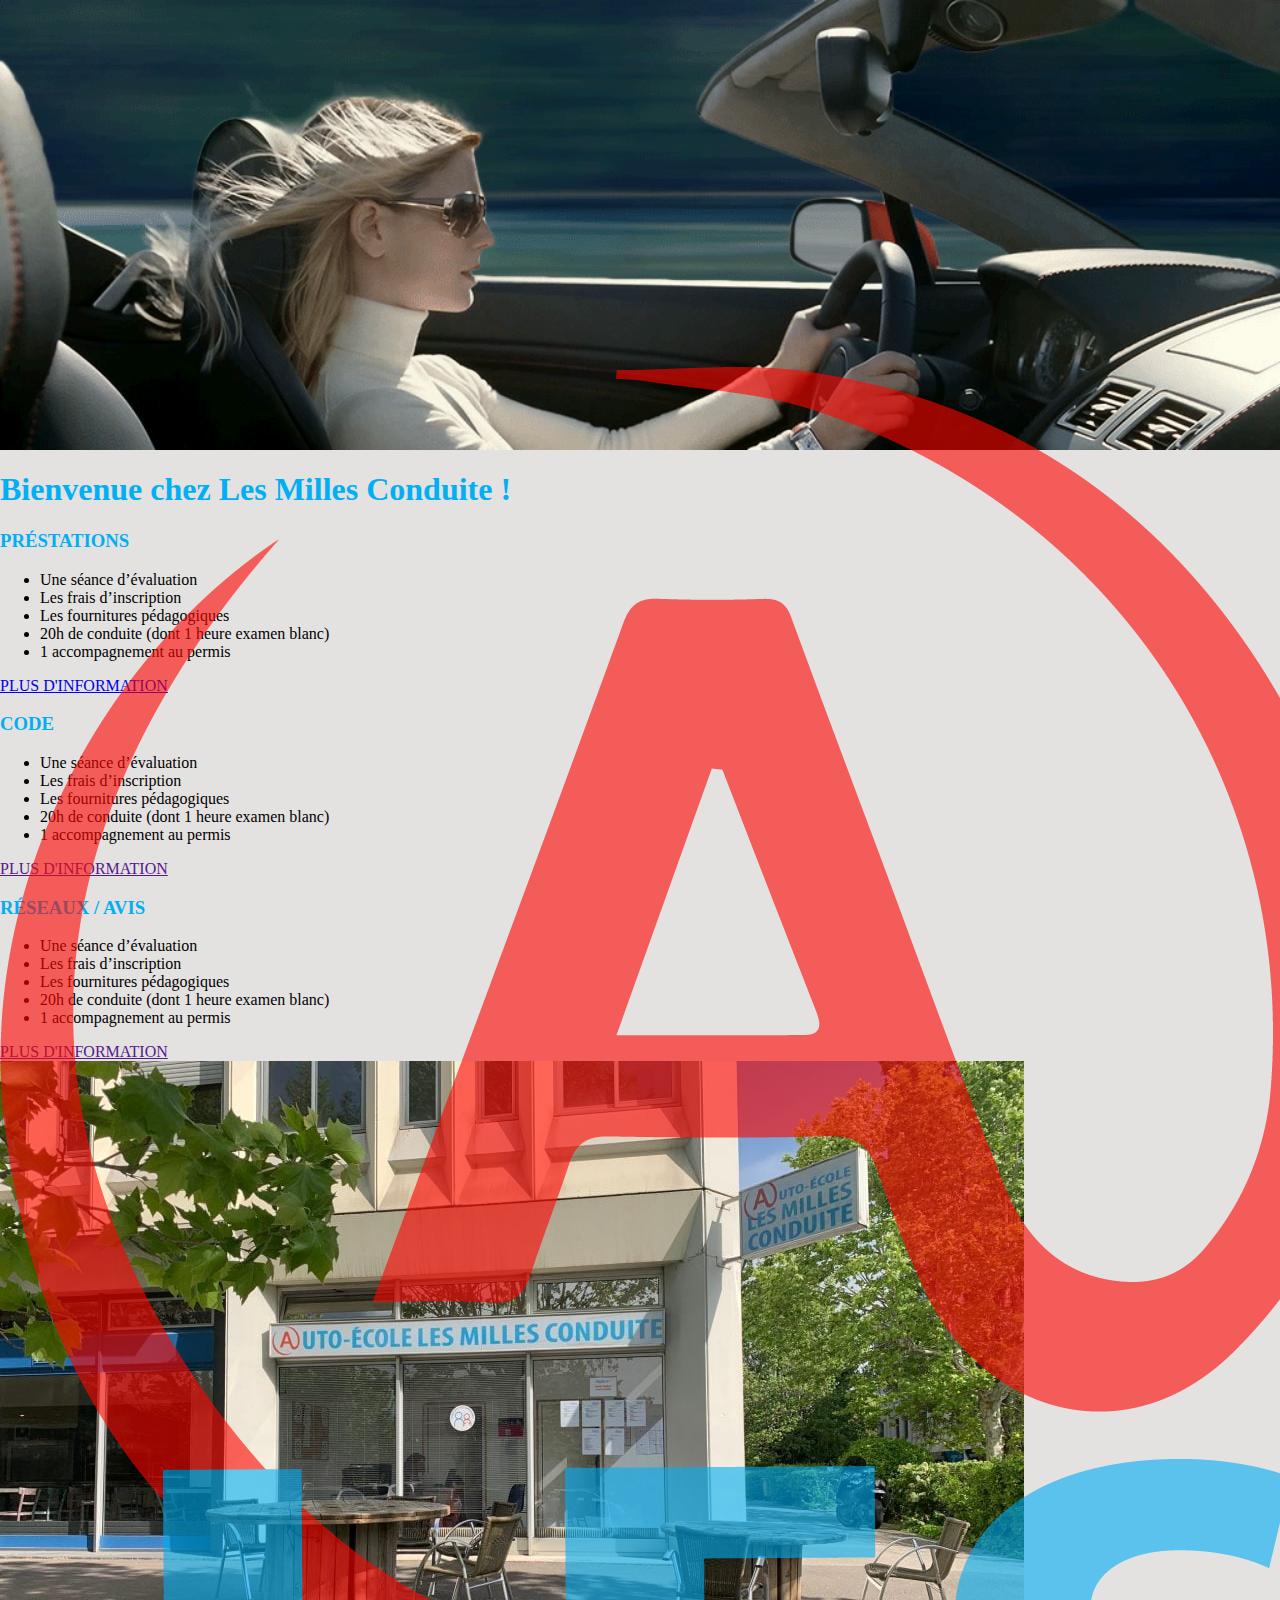
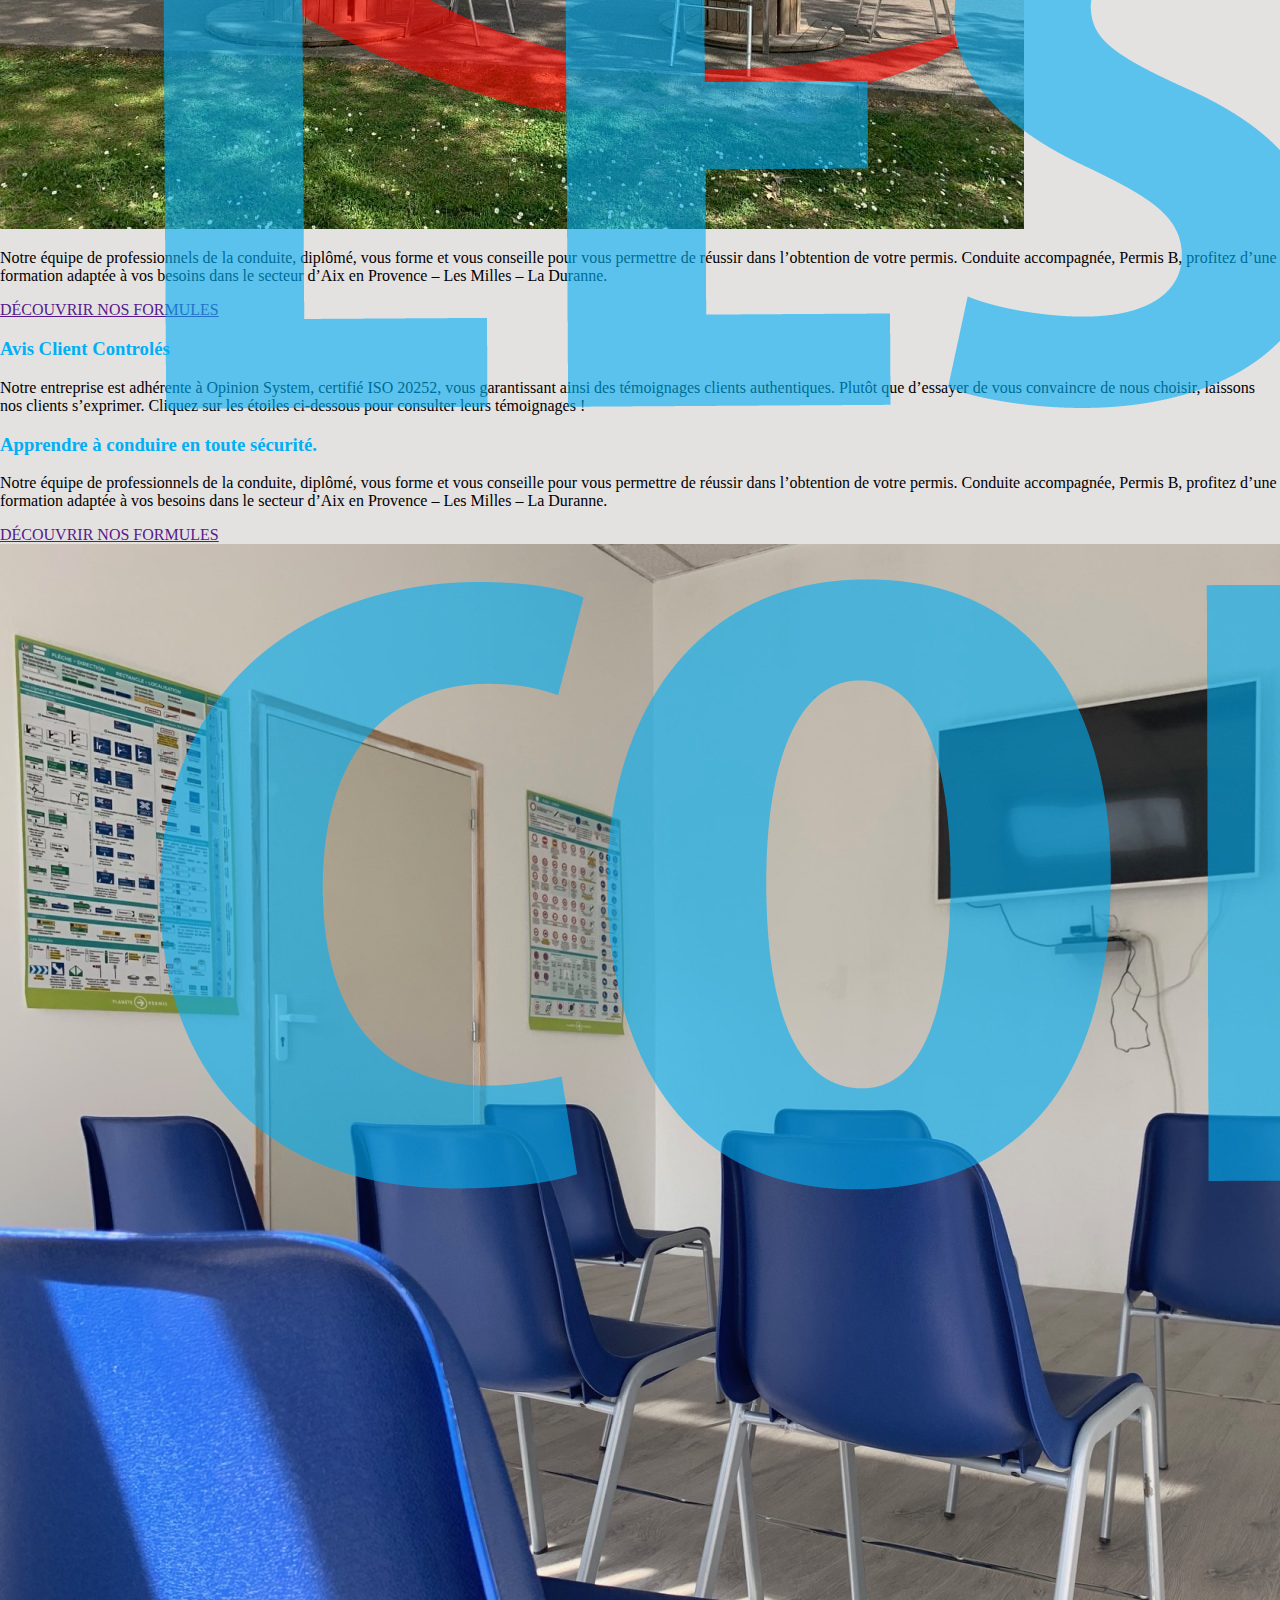
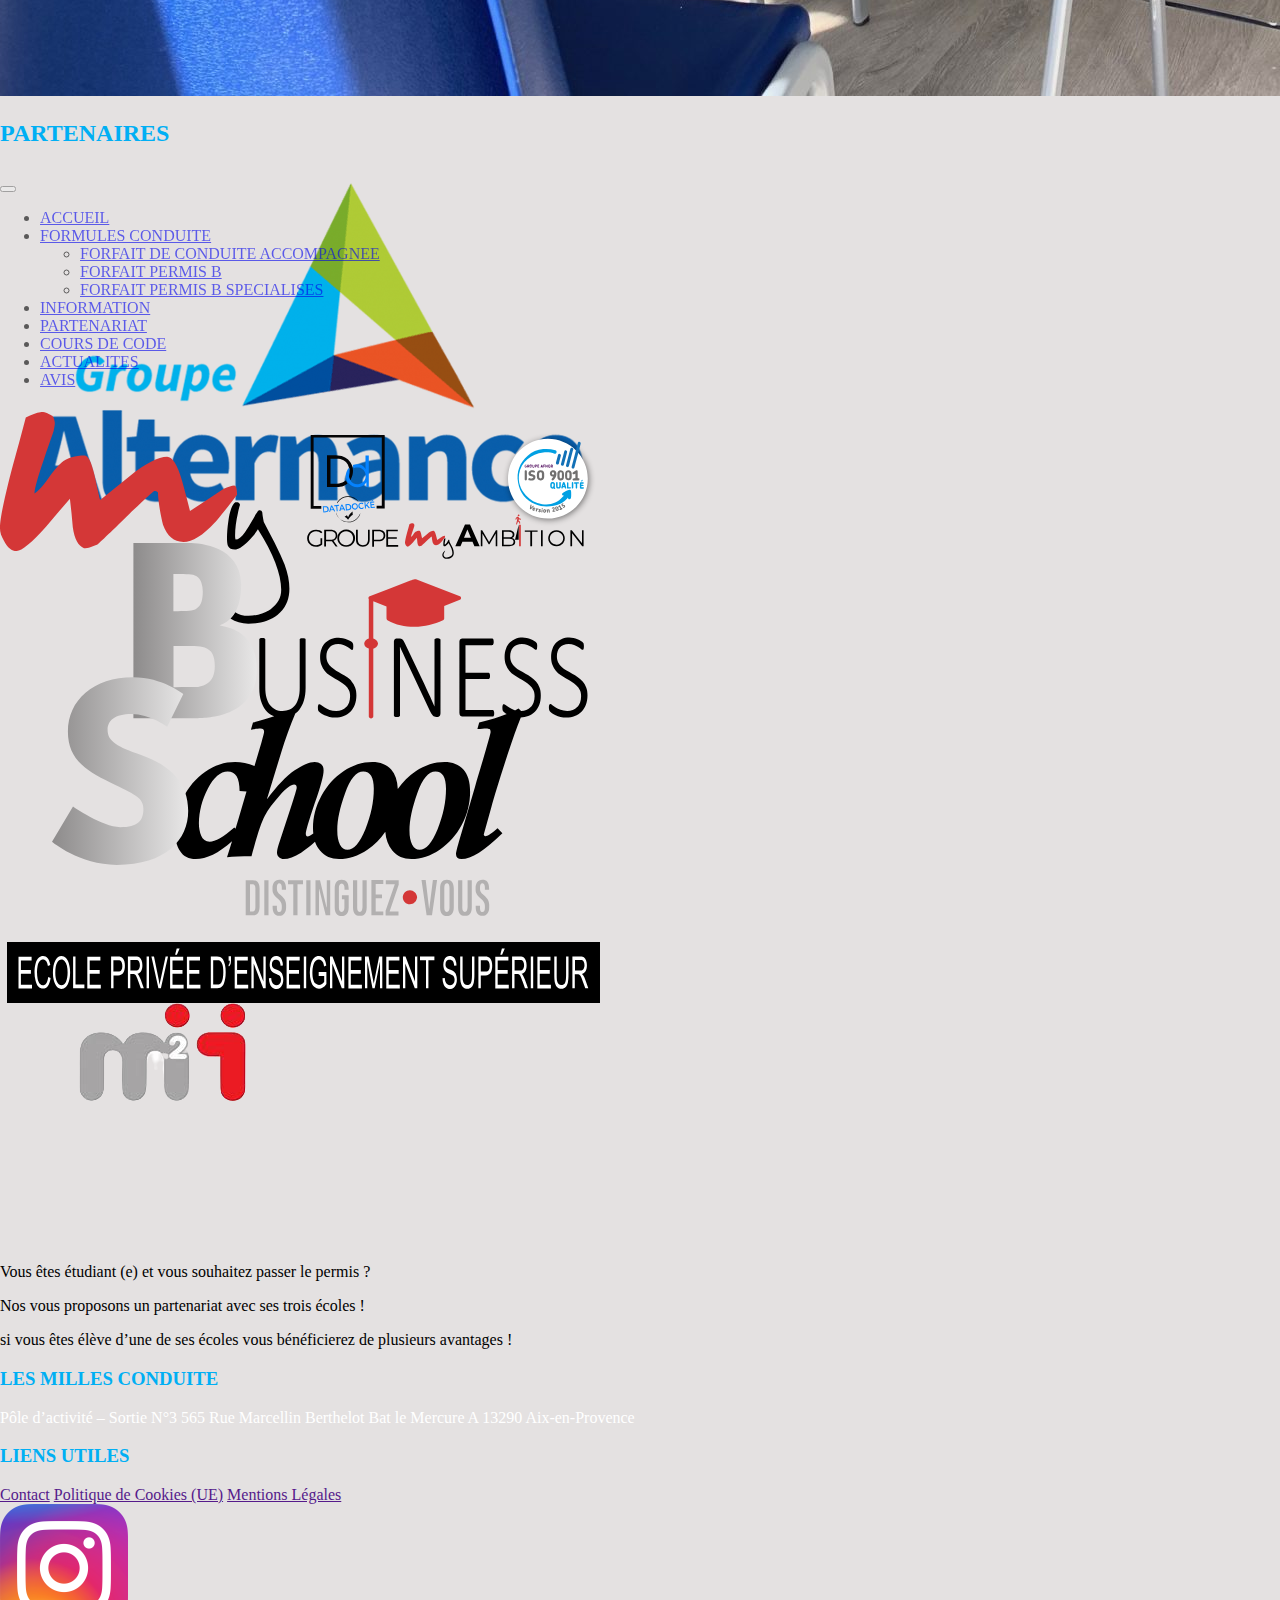
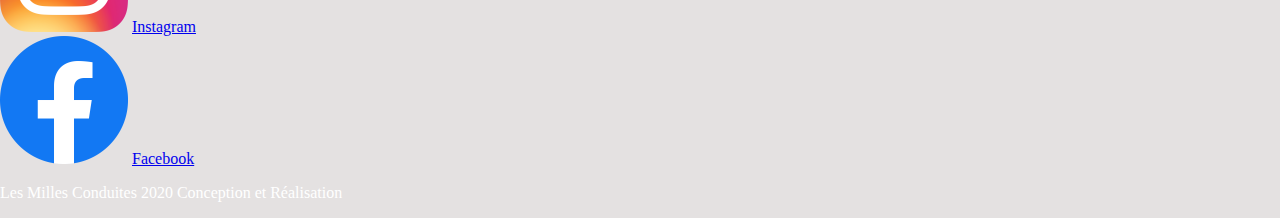
==== index.html @ cf284e3f "save2" ====
<!DOCTYPE html>
<html lang="en">
<head>
    <meta charset="UTF-8">
    <meta http-equiv="X-UA-Compatible" content="IE=edge">
    <meta name="viewport" content="width=device-width, initial-scale=1.0">
    <link href="https://cdn.jsdelivr.net/npm/bootstrap@5.3.0-alpha3/dist/css/bootstrap.min.css" rel="stylesheet" integrity="sha384-KK94CHFLLe+nY2dmCWGMq91rCGa5gtU4mk92HdvYe+M/SXH301p5ILy+dN9+nJOZ" crossorigin="anonymous">
    <link rel="stylesheet" href="./index.css">
    <title>Accueil - Les Milles Conduites</title>
    <link rel="icon" href="./img/accueil/Logo-Les-Milles-Conduite2.png">
</head>
<body>
    <header>
        <nav class="navbar navbar-expand-lg bg-body-tertiary">
            <div class="container-fluid">
              <a class="navbar-brand logo" href="#"><img class="w-100" src="./img/accueil/Logo-Les-Milles-Conduite2.png" alt=""></a>
              <button class="navbar-toggler" type="button" data-bs-toggle="collapse" data-bs-target="#navbarNavDropdown" aria-controls="navbarNavDropdown" aria-expanded="false" aria-label="Toggle navigation">
                <span class="navbar-toggler-icon"></span>
              </button>
              <div class="collapse navbar-collapse" id="navbarNavDropdown">
                <ul class="navbar-nav">
                  <li class="nav-item">
                    <a class="nav-link active" aria-current="page" href="#">ACCUEIL</a>
                  </li>
                  <li class="nav-item dropdown">
                    <a class="nav-link active dropdown-toggle" href="#" role="button" data-bs-toggle="dropdown" aria-expanded="false">
                      FORMULES CONDUITE
                    </a>
                    <ul class="dropdown-menu">
                      <li><a class="dropdown-item" href="#">FORFAIT DE CONDUITE ACCOMPAGNEE</a></li>
                      <li><a class="dropdown-item" href="#">FORFAIT PERMIS B</a></li>
                      <li><a class="dropdown-item" href="#">FORFAIT PERMIS B SPECIALISES</a></li>
                    </ul>
                  </li>
                  <li class="nav-item">
                    <a class="nav-link active" href="#">INFORMATION</a>
                  </li>
                  <li class="nav-item">
                    <a class="nav-link active" href="#">PARTENARIAT</a>
                  </li>
                  <li class="nav-item">
                    <a class="nav-link active" href="#">COURS DE CODE</a>
                  </li>
                  <li class="nav-item">
                    <a class="nav-link active" href="#">ACTUALITES</a>
                  </li>
                  <li class="nav-item">
                    <a class="nav-link active" href="#">AVIS</a>
                  </li>
                </ul>
              </div>
            </div>
          </nav>
        </header>
        <main class="container">
          <h1 class="text-center m-5 text-decoration-underline">Bienvenue chez <strong>Les Milles Conduite !</strong></h1>
          <section class="d-flex justify-content-evenly mt-5 mb-5">
            <article class="card p-4 m-2 ">
                <h3 class="text-center mb-3">PRÉSTATIONS</h3>
                <ul>
                    <li>Une séance d’évaluation</li>
                    <li>Les frais d’inscription</li>
                    <li>Les fournitures pédagogiques</li>
                    <li>20h de conduite (dont 1 heure examen blanc)</li>
                    <li>1 accompagnement au permis</li>
                </ul>
                <a class="btn btn-primary m-2" href="./prestation.html">PLUS D'INFORMATION</a>
            </article>
            <article class="card p-4 m-2">
                <h3 class="text-center mb-3">CODE</h3>
                <ul>
                    <li>Une séance d’évaluation</li>
                    <li>Les frais d’inscription</li>
                    <li>Les fournitures pédagogiques</li>
                    <li>20h de conduite (dont 1 heure examen blanc)</li>
                    <li>1 accompagnement au permis</li>
                </ul>
                <a class="btn btn-primary m-2" href="">PLUS D'INFORMATION</a>
            </article>
            <article class="card p-4 m-2">
              <h3 class="text-center mb-3">RÉSEAUX / AVIS</h3>
              <ul>
                  <li>Une séance d’évaluation</li>
                  <li>Les frais d’inscription</li>
                  <li>Les fournitures pédagogiques</li>
                  <li>20h de conduite (dont 1 heure examen blanc)</li>
                  <li>1 accompagnement au permis</li>
              </ul>
              <a class="btn btn-primary m-2" href="">PLUS D'INFORMATION</a>
          </article>
          </section>
          <section>
              <article class="d-flex align-items-center">
                <img class="w-50 rounded-4" src="./img/accueil/vitrine-et-terrasse-les-milles-conduite.jpg" alt="">
                <div class="ps-5">
                    <p class="text-end">Notre équipe de professionnels de la conduite, diplômé, vous forme et vous conseille pour vous permettre de réussir dans l’obtention de votre permis. Conduite accompagnée, Permis B, profitez d’une formation adaptée à vos besoins dans le secteur d’Aix en Provence – Les Milles – La Duranne.</p>
                    <a href="" class="btn btn-primary m-5">DÉCOUVRIR NOS FORMULES</a>
                    <h3 class="text-center mb-4">Avis Client Controlés</h3>
                    <p class="text-center">Notre entreprise est adhérente à Opinion System, certifié ISO 20252, vous garantissant ainsi des témoignages clients authentiques.
                        Plutôt que d’essayer de vous convaincre de nous choisir, laissons nos clients s’exprimer. Cliquez sur les étoiles ci-dessous pour consulter leurs témoignages !</p>
                </div>
              </article>
              <article class="d-flex align-items-center mt-4">
                  <div class="pe-5">
                    <h3 class="text-center mb-4">Apprendre à <strong>conduire en toute sécurité.</strong></h3>
                    <p class="text-strart">Notre équipe de professionnels de la conduite, diplômé, vous forme et vous conseille pour vous permettre de réussir dans l’obtention de votre permis. Conduite accompagnée, Permis B, profitez d’une formation adaptée à vos besoins dans le secteur d’Aix en Provence – Les Milles – La Duranne.</p>
                    <a href="" class="btn btn-primary m-5">DÉCOUVRIR NOS FORMULES</a>
                </div>
                <img class="w-50 rounded-4" src="./img/accueil/examen-du-code-les-milles-conduite-1536x1152.jpg" alt="">
              </article>
          </section>
          <section class="mt-4 bg-white border rounded-4 border-dark">
            <h2 class="text-center text-decoration-underline p-4">PARTENAIRES</h2>
            <div class="d-flex justify-content-evenly pb-4">
              <article class="w-25">
                <div class="partenaire">
                  <img class="w-100" src="./img/accueil/logo-groupe-alternance-small.png" alt="">
                </div>
              </article>
              <article class="w-25">
                <div class="partenaire"> 
                  <img class="w-100" src="./img/accueil/18321.svg" alt="">
                </div>
              </article>
              <article class="w-25">
                <div class="partenaire">
                  <img class="w-100" src="./img/accueil/OIP-1.png" alt="">
                </div>
              </article>
            </div>
            <p class="text-center border-top border-2 border-dark fs-3 w-75 m-auto pt-3">Vous êtes étudiant (e) et vous souhaitez passer le permis ?</p>
            <p class="text-center fs-3 w-75 m-auto ">Nos vous proposons un partenariat avec ses trois écoles !</p>
            <p class="text-center fs-3 w-75 m-auto pb-5">si vous êtes élève d’une de ses écoles vous bénéficierez de plusieurs avantages !</p>
          </section>
        </main>

        <footer class="bg-black mt-5">
          <section class="p-4 d-flex justify-content-evenly text-center">
            <article class="w-25">
              <h3>LES MILLES CONDUITE</h3>
              <p>Pôle d’activité – Sortie N°3
                565 Rue Marcellin Berthelot
                Bat le Mercure A
                13290 Aix-en-Provence</p>
            </article>
            <article class="w-25">
              <h3>LIENS UTILES</h3>
              <a class="btn text-light w-100" href="">Contact</a>
              <a class="btn text-light" href="">Politique de Cookies (UE)</a>
              <a class="btn text-light" href="">Mentions Légales</a>
            </article>
          </section>
          <div class="w-75 m-auto d-flex justify-content-evenly p-3 border-top border-bottom">
            <article class="d-flex align-items-center w-25">
              <img class="reso me-3" src="./img/accueil/2048px-Instagram_icon.png" alt="">
              <a class="btn text-light" href="https://www.instagram.com/lesmillesconduite/">Instagram</a>
            </article>
            <article class="d-flex align-items-center w-25">
              <img class="reso me-3" src="./img/accueil/Facebook_f_logo_(2019).svg.png" alt="">
              <a class="btn text-light" href="https://www.facebook.com/lesmillesconduite/">Facebook</a>
            </article>
          </div>
          <p class="text-center p-4">Les Milles Conduites 2020 Conception et Réalisation</p>
        </footer>
    <script src="https://cdn.jsdelivr.net/npm/bootstrap@5.3.0-alpha3/dist/js/bootstrap.bundle.min.js" integrity="sha384-ENjdO4Dr2bkBIFxQpeoTz1HIcje39Wm4jDKdf19U8gI4ddQ3GYNS7NTKfAdVQSZe" crossorigin="anonymous"></script>
</body>
</html>
---- index.css ----
body {
    margin: 0;
    padding: 0;
    background-color: rgb(228, 225, 225);
}


header {
    height: 50vh;
    background-image: url(./img/accueil/movie_stills_come_to_life_in_these_captivating_cinemagraphs_27.gif);
    background-size: cover;
}
.navbar {
    border-radius: 0 0 5px 5px;
    opacity: 60%;
}
.logo {
    width: 8%;
}
.nav-link:hover , .dropdown-item:hover{
    color: red !important;
}

h1 ,h2 ,h3 {
    color: rgba(0,175,244);
}

.card {
    width: 45%;
}
.card:hover {
    background-color: rgba(0,175,244) !important;
    color: white !important;
}
.card:hover > h3 , .card:hover > h2{
    color: white;
}


.pict {
    background-image: url(./img/accueil/auto.jpg);
    background-size: cover;
    background-position: center;
    border-bottom: 2px black solid;
    width: 100%;
    height: 60vh;
}
.permis {
    width: 50%;
    height: 100%;
}

.partenaire {
    height: 40vh;
    display: flex;
    align-items: center;
}

footer {
    color: white;
}
.reso {
    width: 10%;
}

@media screen and (max-width: 800px) {
    section {
        flex-direction: column;
    }
    .card {
        width: 100%;
    }
}
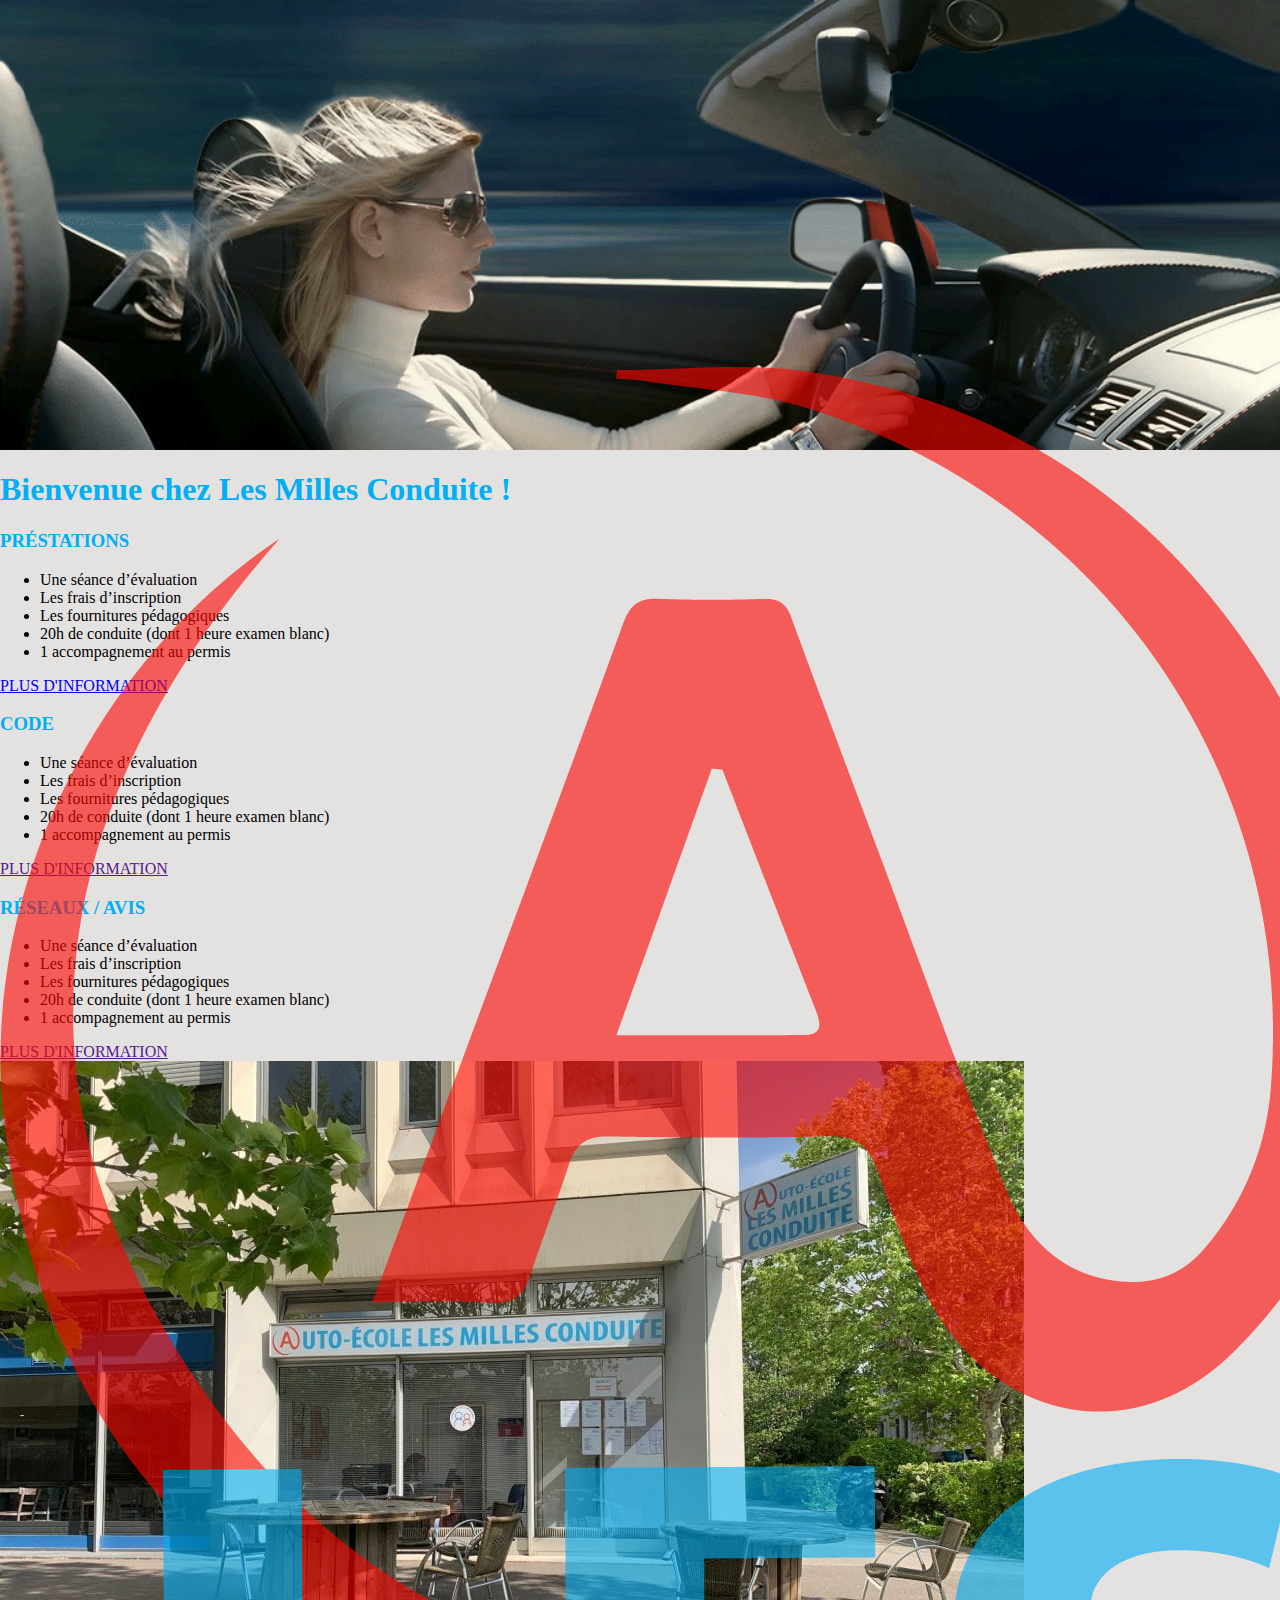
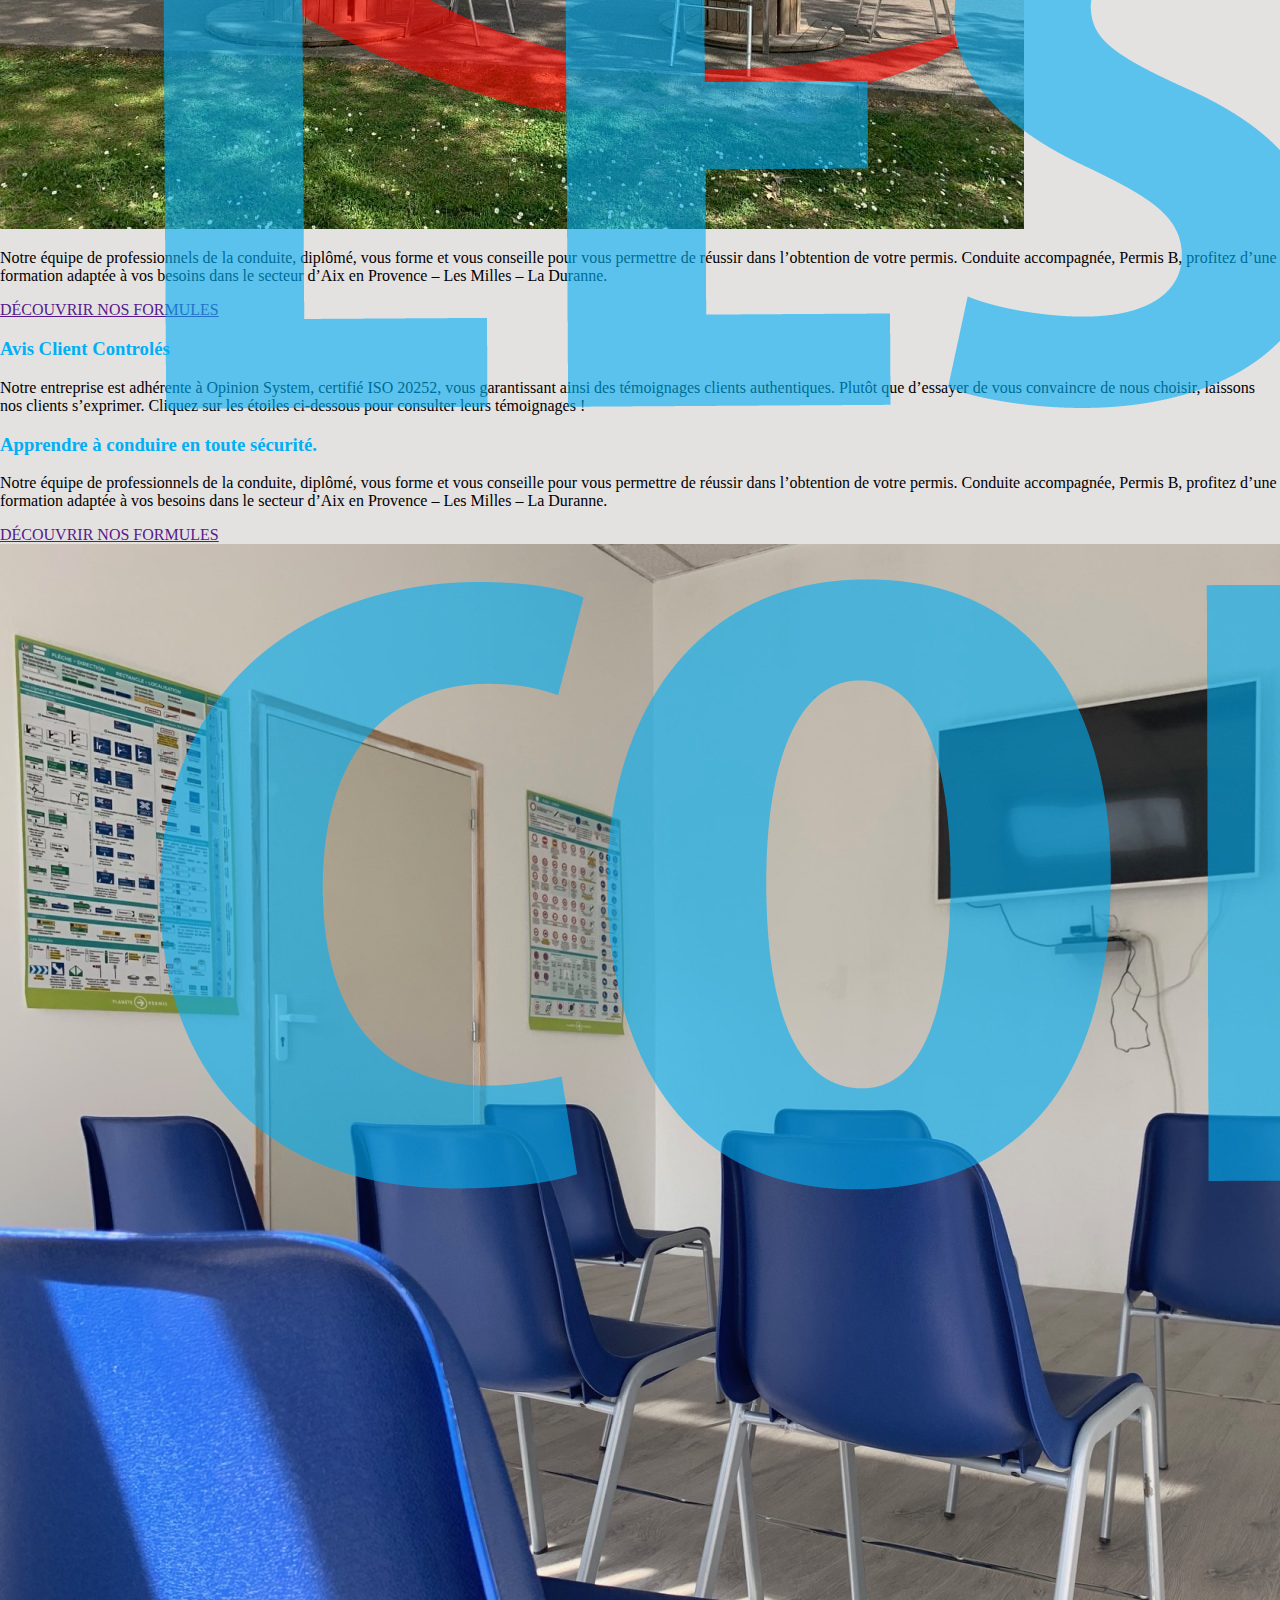
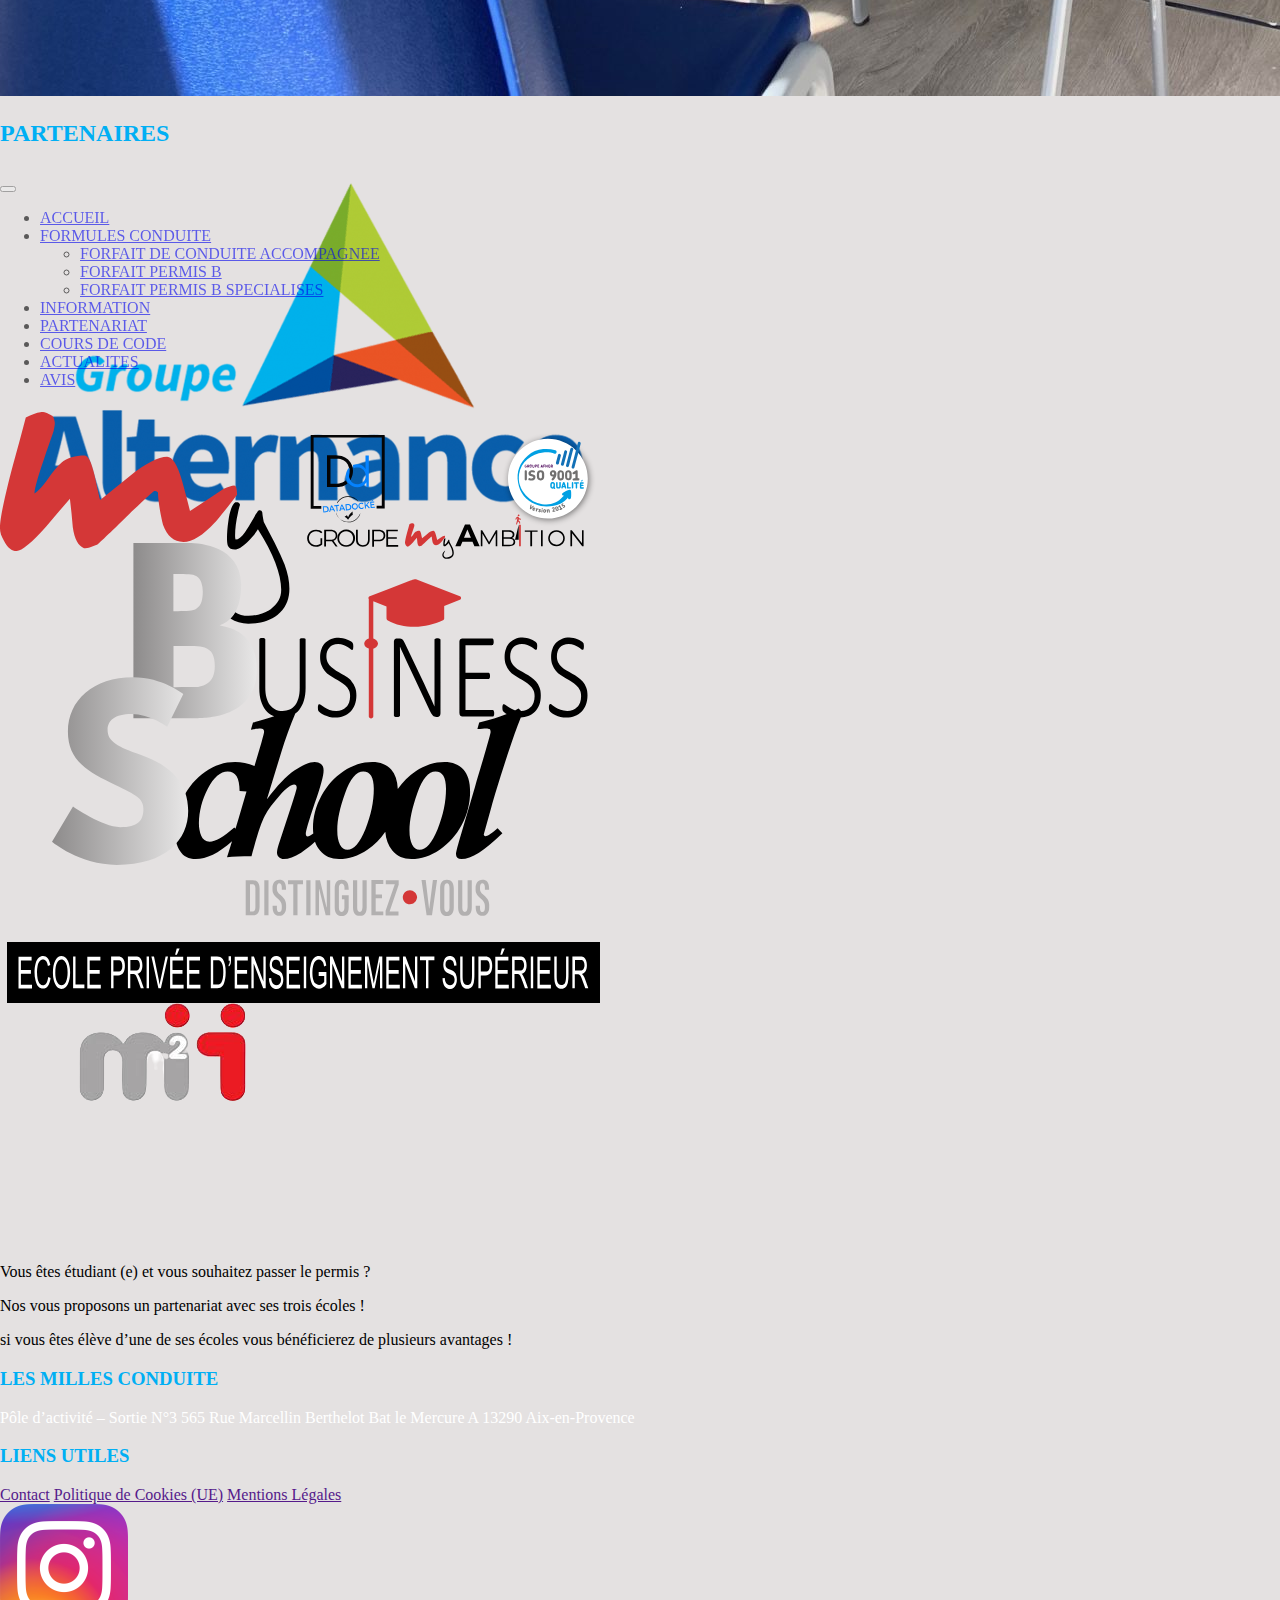
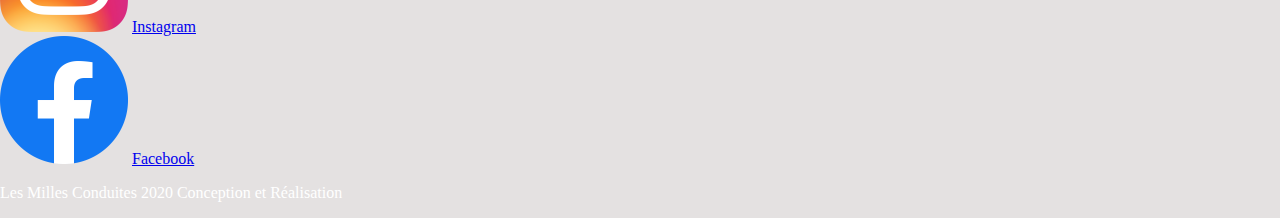
==== commit ad06e52b: "ajout page information" ====
--- a/index.html
+++ b/index.html
@@ -33,7 +33,7 @@
                     </ul>
                   </li>
                   <li class="nav-item">
-                    <a class="nav-link active" href="#">INFORMATION</a>
+                    <a class="nav-link active" href="./information.html">INFORMATION</a>
                   </li>
                   <li class="nav-item">
                     <a class="nav-link active" href="#">PARTENARIAT</a>
@@ -89,9 +89,11 @@
               <a class="btn btn-primary m-2" href="">PLUS D'INFORMATION</a>
           </article>
           </section>
-          <section>
+
+
+          <section class="comment">
               <article class="d-flex align-items-center">
-                <img class="w-50 rounded-4" src="./img/accueil/vitrine-et-terrasse-les-milles-conduite.jpg" alt="">
+                <img class="w-50 test rounded-4" src="./img/accueil/vitrine-et-terrasse-les-milles-conduite.jpg" alt="">
                 <div class="ps-5">
                     <p class="text-end">Notre équipe de professionnels de la conduite, diplômé, vous forme et vous conseille pour vous permettre de réussir dans l’obtention de votre permis. Conduite accompagnée, Permis B, profitez d’une formation adaptée à vos besoins dans le secteur d’Aix en Provence – Les Milles – La Duranne.</p>
                     <a href="" class="btn btn-primary m-5">DÉCOUVRIR NOS FORMULES</a>
@@ -109,6 +111,8 @@
                 <img class="w-50 rounded-4" src="./img/accueil/examen-du-code-les-milles-conduite-1536x1152.jpg" alt="">
               </article>
           </section>
+
+
           <section class="mt-4 bg-white border rounded-4 border-dark">
             <h2 class="text-center text-decoration-underline p-4">PARTENAIRES</h2>
             <div class="d-flex justify-content-evenly pb-4">
--- a/index.css
+++ b/index.css
@@ -23,6 +23,10 @@
 
 h1 ,h2 ,h3 {
     color: rgba(0,175,244);
+}
+
+.zone {
+    list-style: none;
 }
 
 .card {
@@ -63,11 +67,37 @@
     width: 10%;
 }
 
+
 @media screen and (max-width: 800px) {
     section {
         flex-direction: column;
     }
+    
+    .pourcent{
+        flex-direction: column;
+    }
+    
     .card {
         width: 100%;
     }
+
+    .comment > article > .w-50 {
+        width: 80% !important;
+        margin-bottom: 5%;
+    }
+    .comment > article {
+        flex-direction: column;
+    }
+    .comment > article > .pe-5 , .ps-5 {
+        display: flex;
+        flex-direction: column;
+        align-items: center;
+        padding: 0% !important;
+    }
+
+    footer > section > .w-25 {
+        margin: auto;
+        width: 75% !important;
+    }
+
 }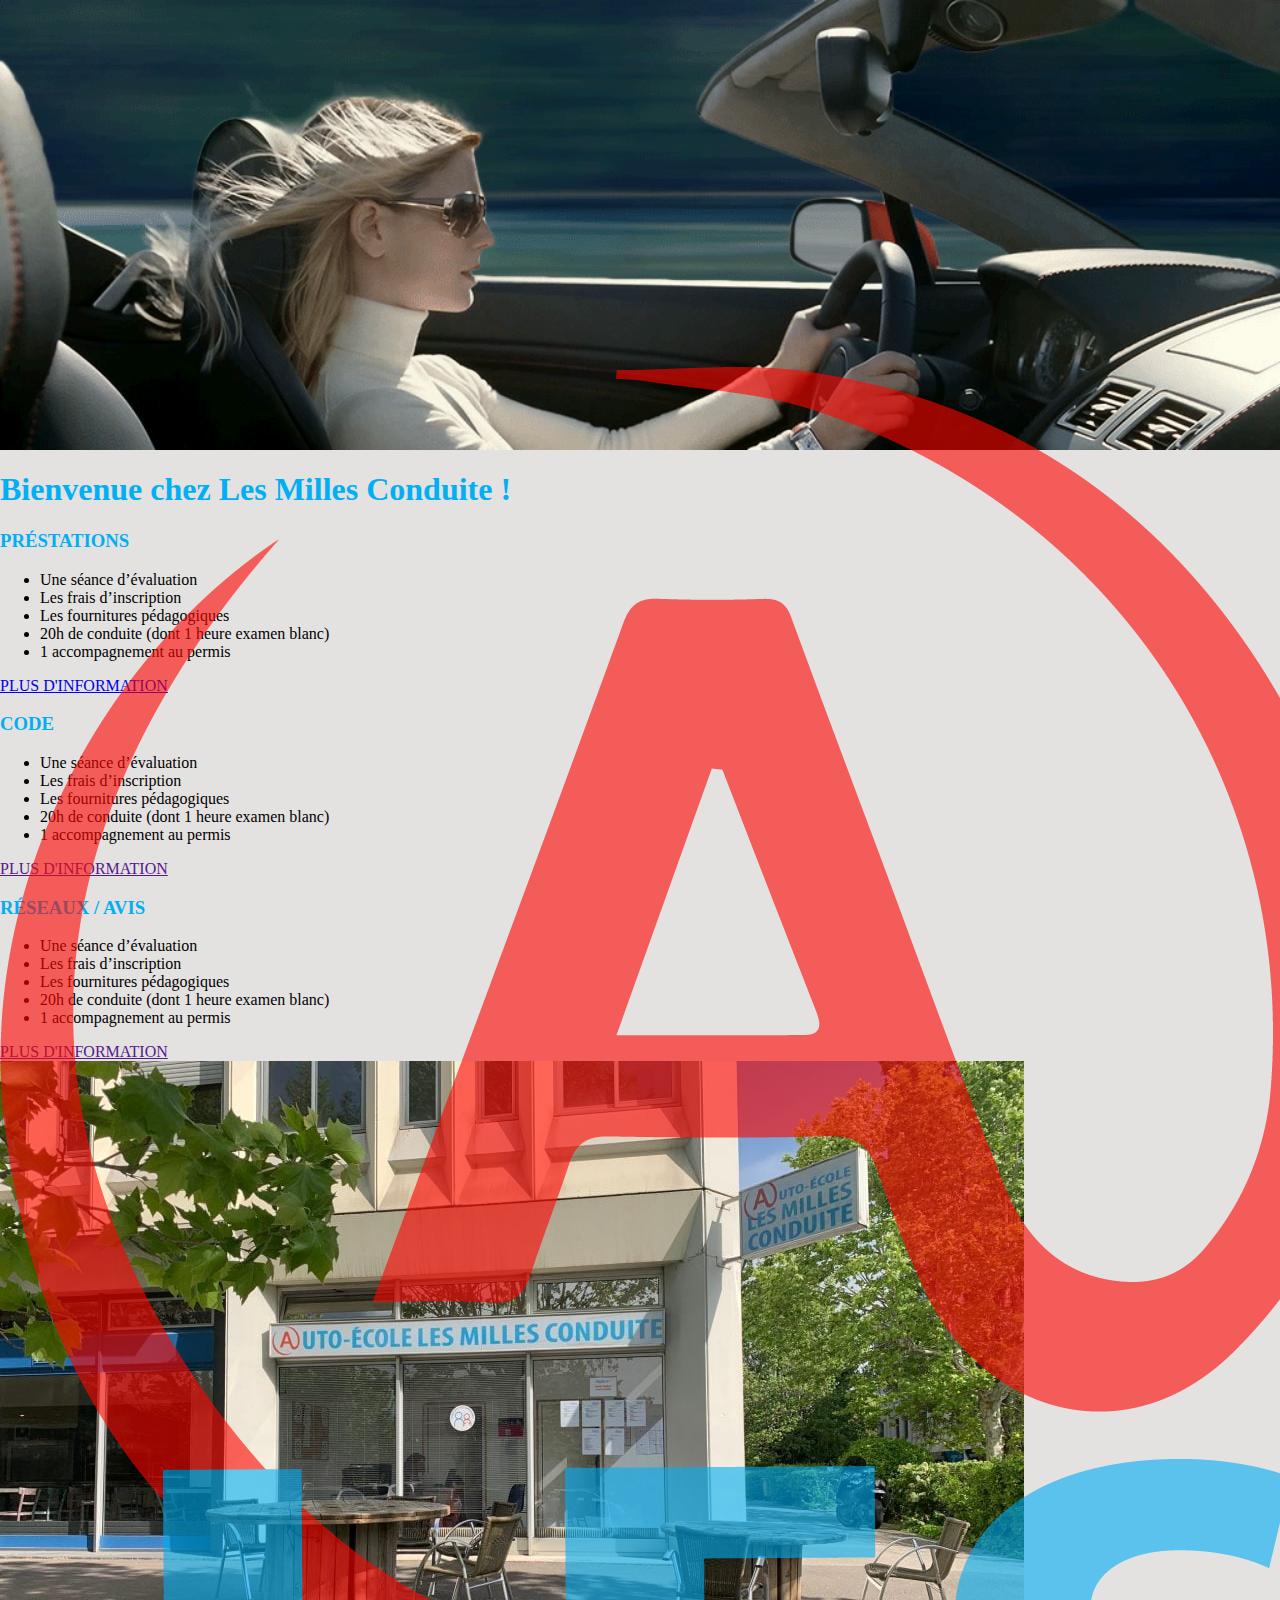
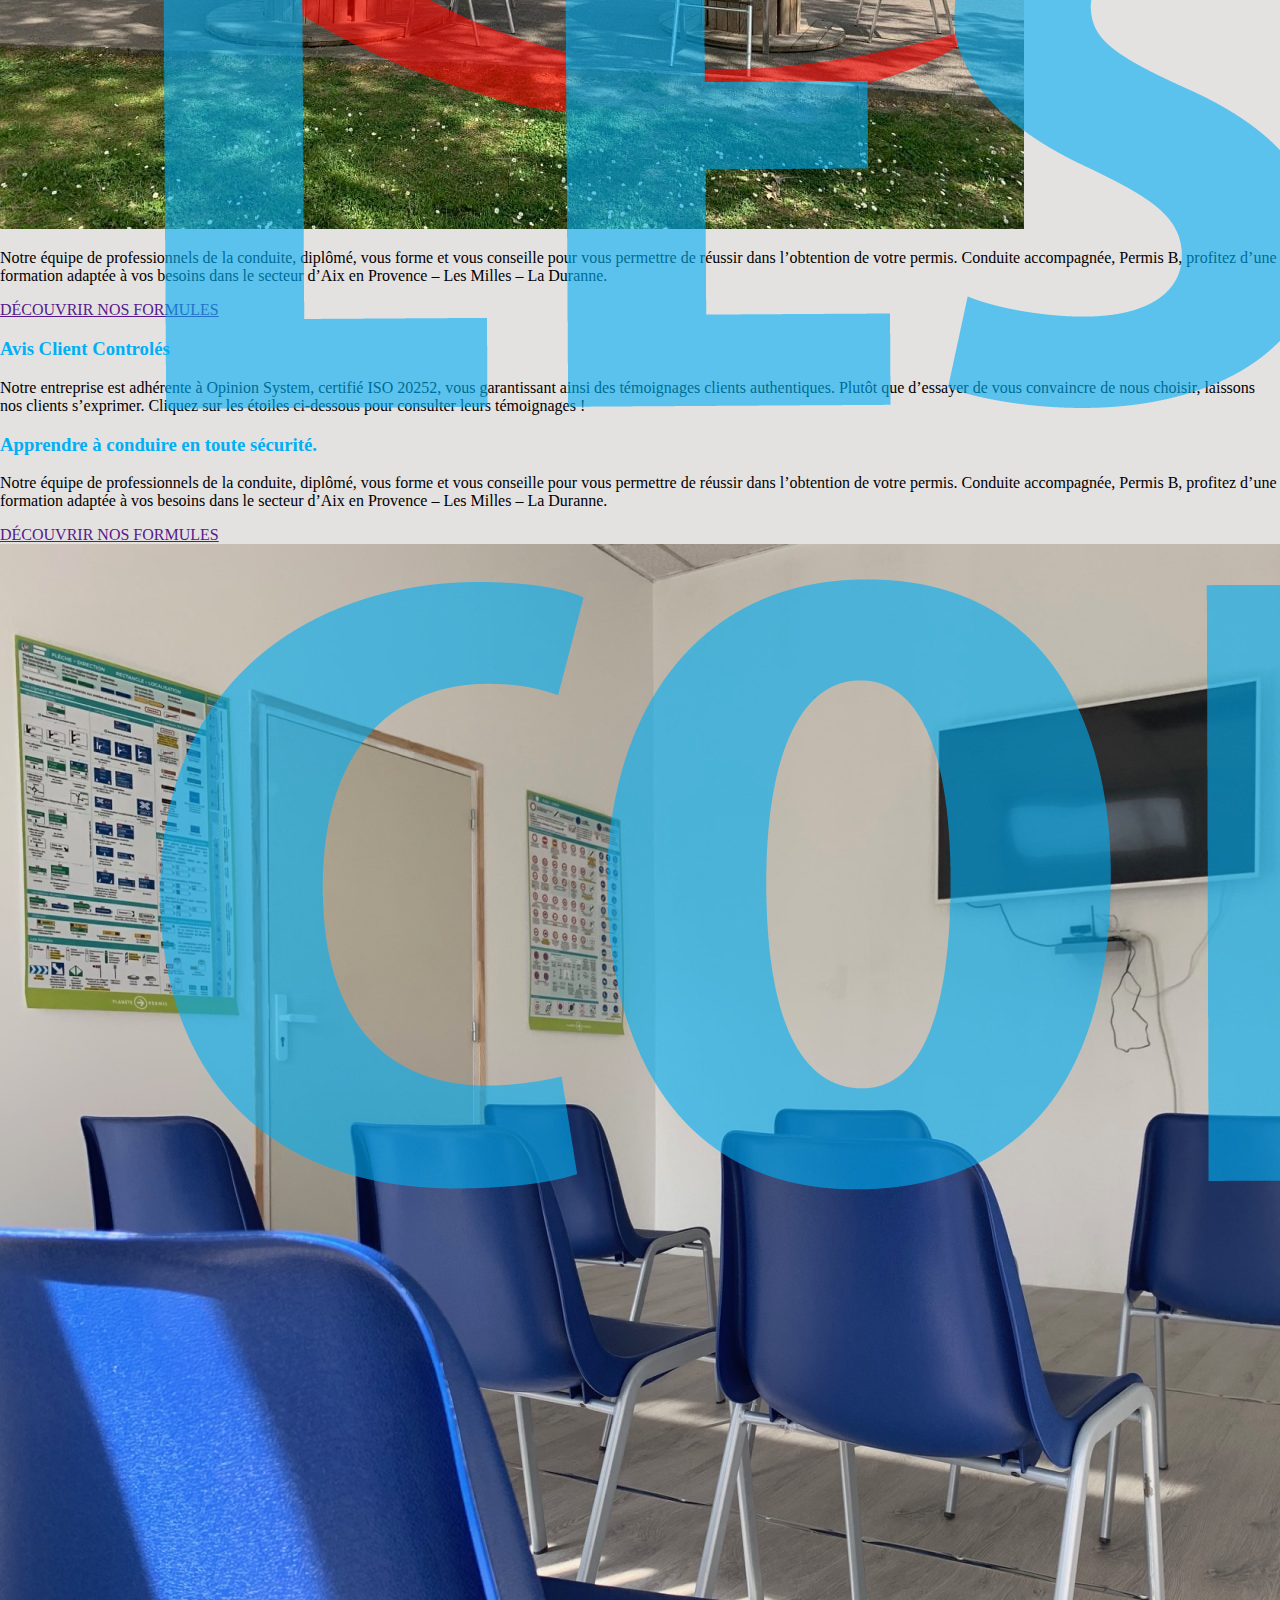
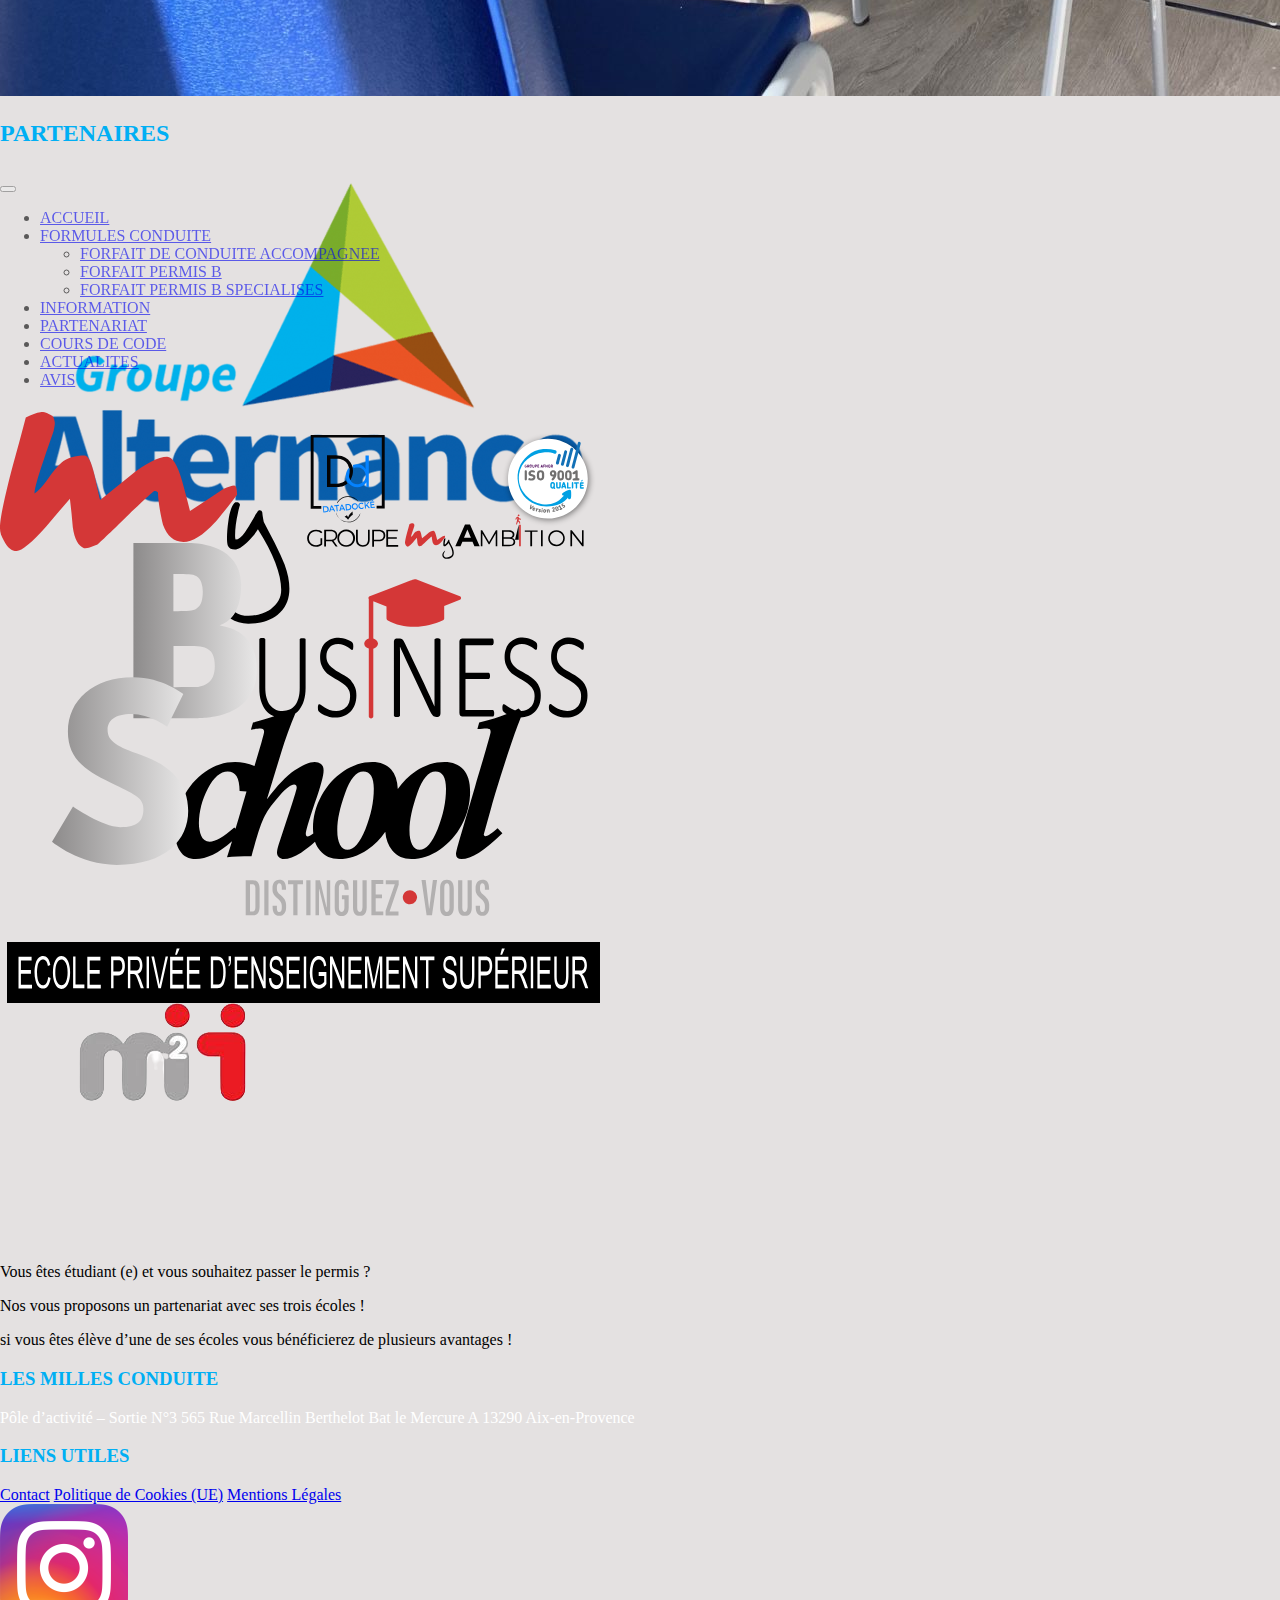
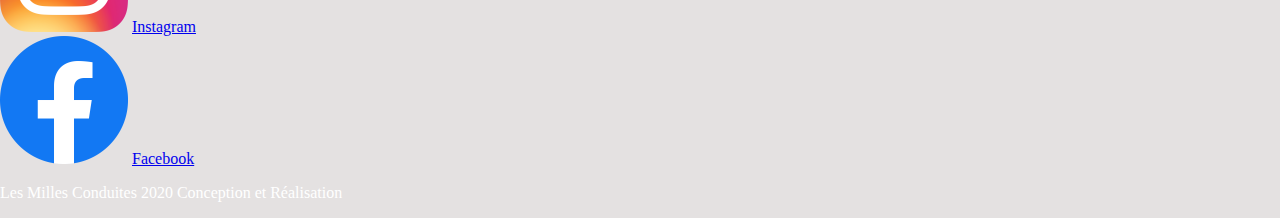
==== commit 42129fcb: "ajout page politique cookies" ====
--- a/index.html
+++ b/index.html
@@ -149,9 +149,9 @@
             </article>
             <article class="w-25">
               <h3>LIENS UTILES</h3>
-              <a class="btn text-light w-100" href="">Contact</a>
-              <a class="btn text-light" href="">Politique de Cookies (UE)</a>
-              <a class="btn text-light" href="">Mentions Légales</a>
+              <a class="btn text-light w-100" href="./liensUtiles/contact.html">Contact</a>
+              <a class="btn text-light" href="./liensUtiles/politiqueCookies.html">Politique de Cookies (UE)</a>
+              <a class="btn text-light" href="./liensUtiles/mentionLegal.html">Mentions Légales</a>
             </article>
           </section>
           <div class="w-75 m-auto d-flex justify-content-evenly p-3 border-top border-bottom">
--- a/index.css
+++ b/index.css
@@ -2,6 +2,7 @@
     margin: 0;
     padding: 0;
     background-color: rgb(228, 225, 225);
+    font-family:Georgia, 'Times New Roman', Times, serif;
 }
 
 
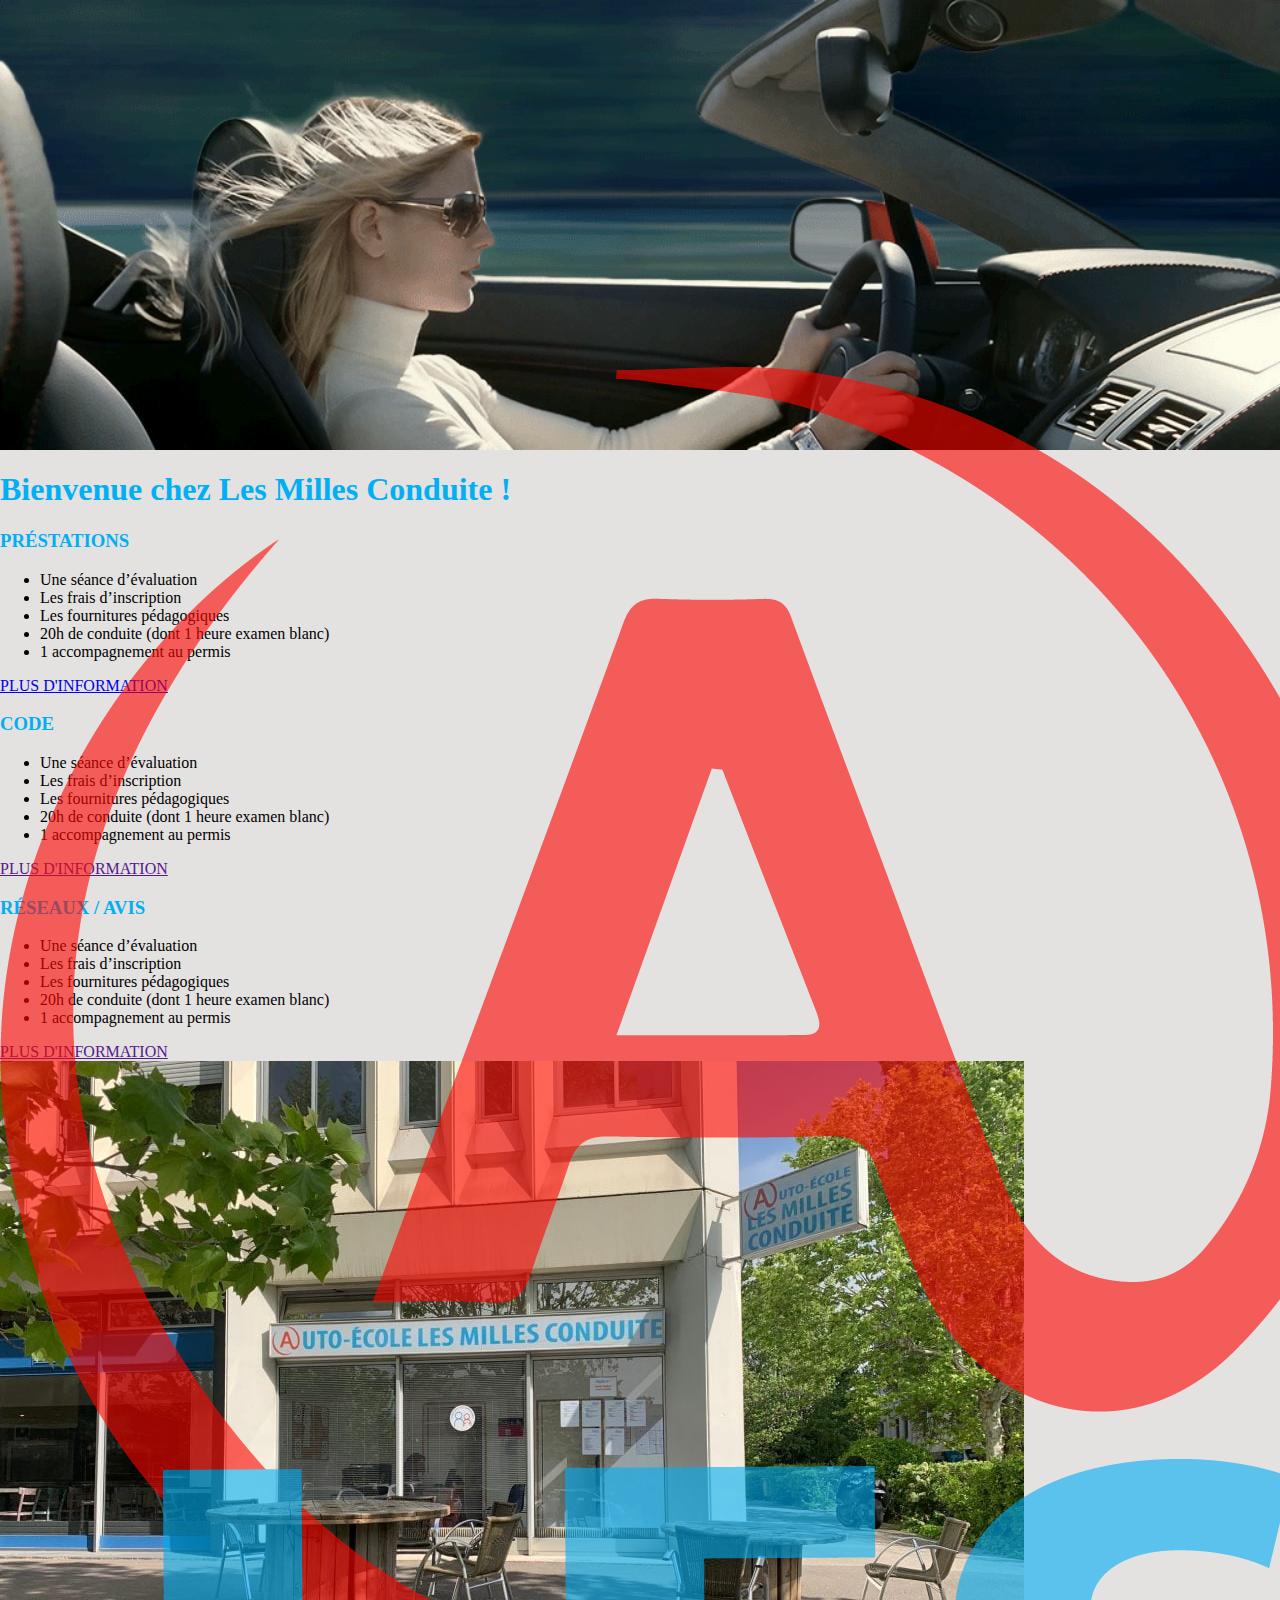
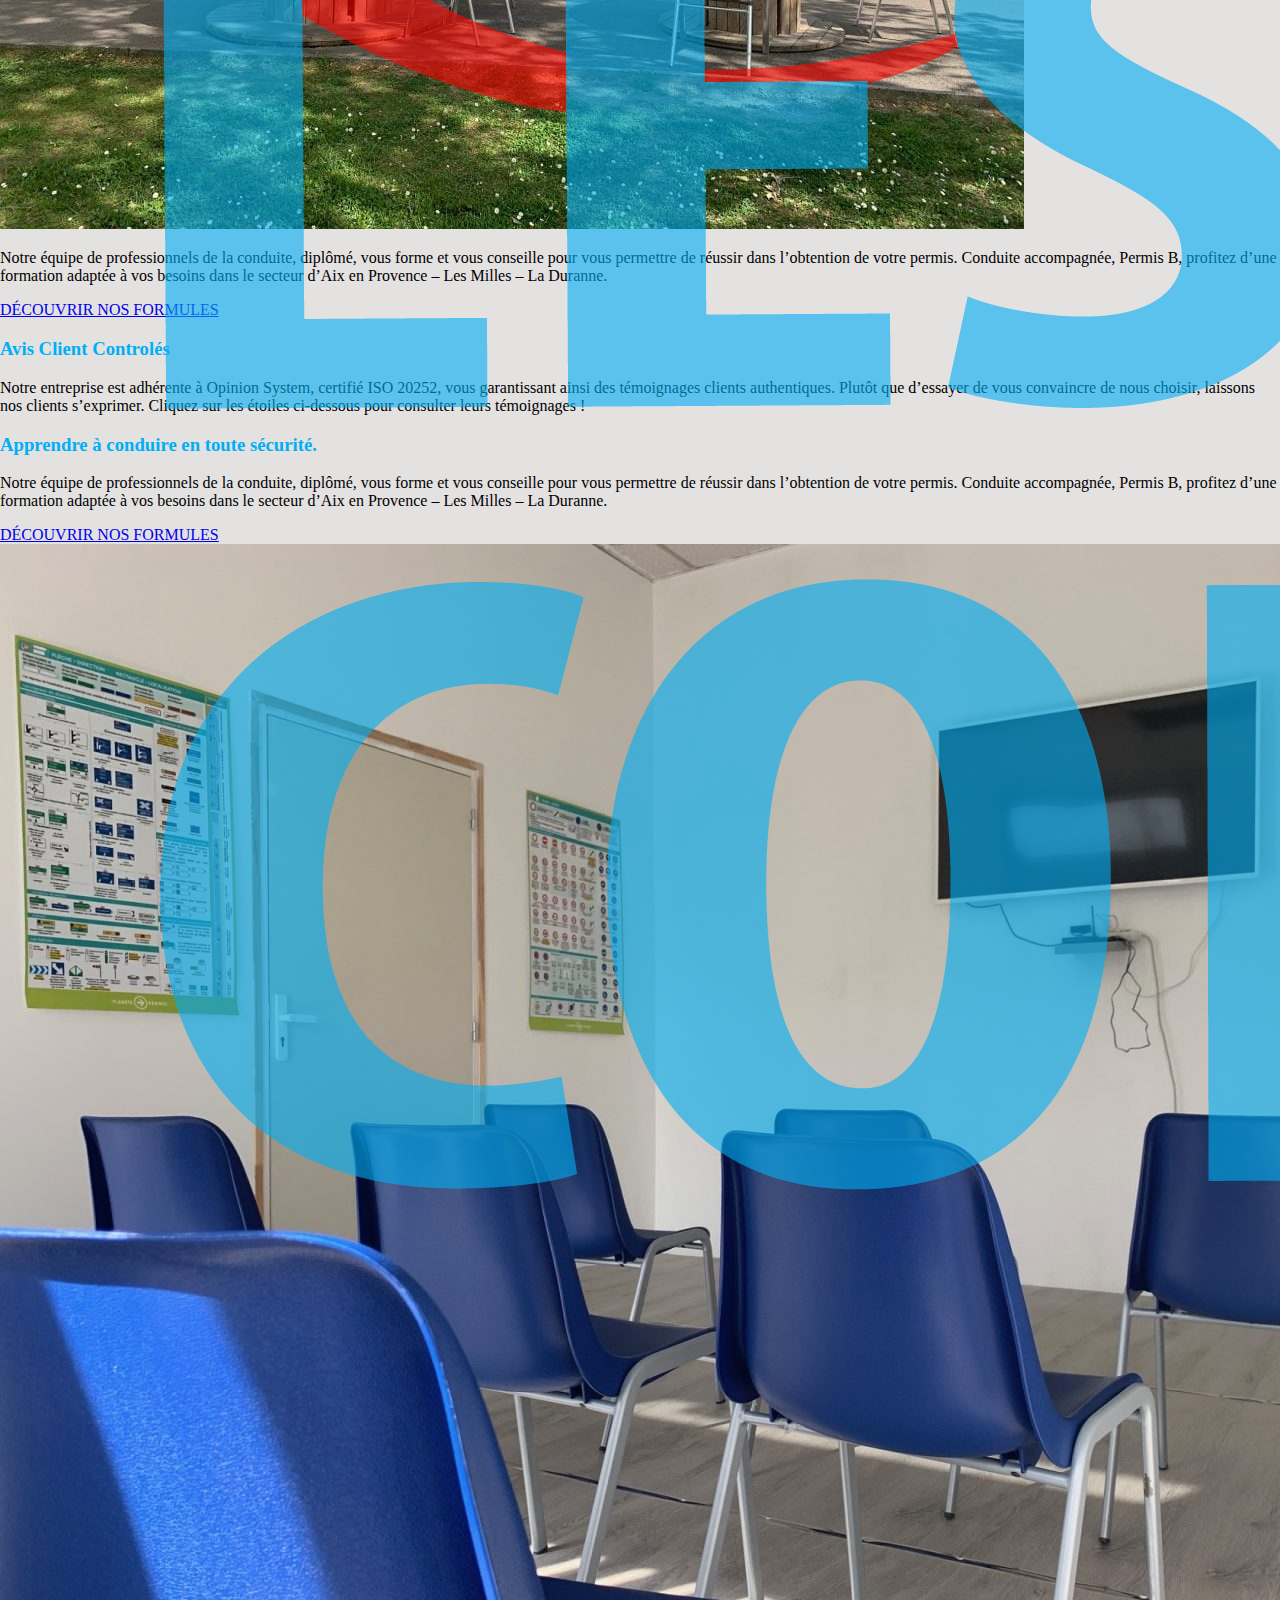
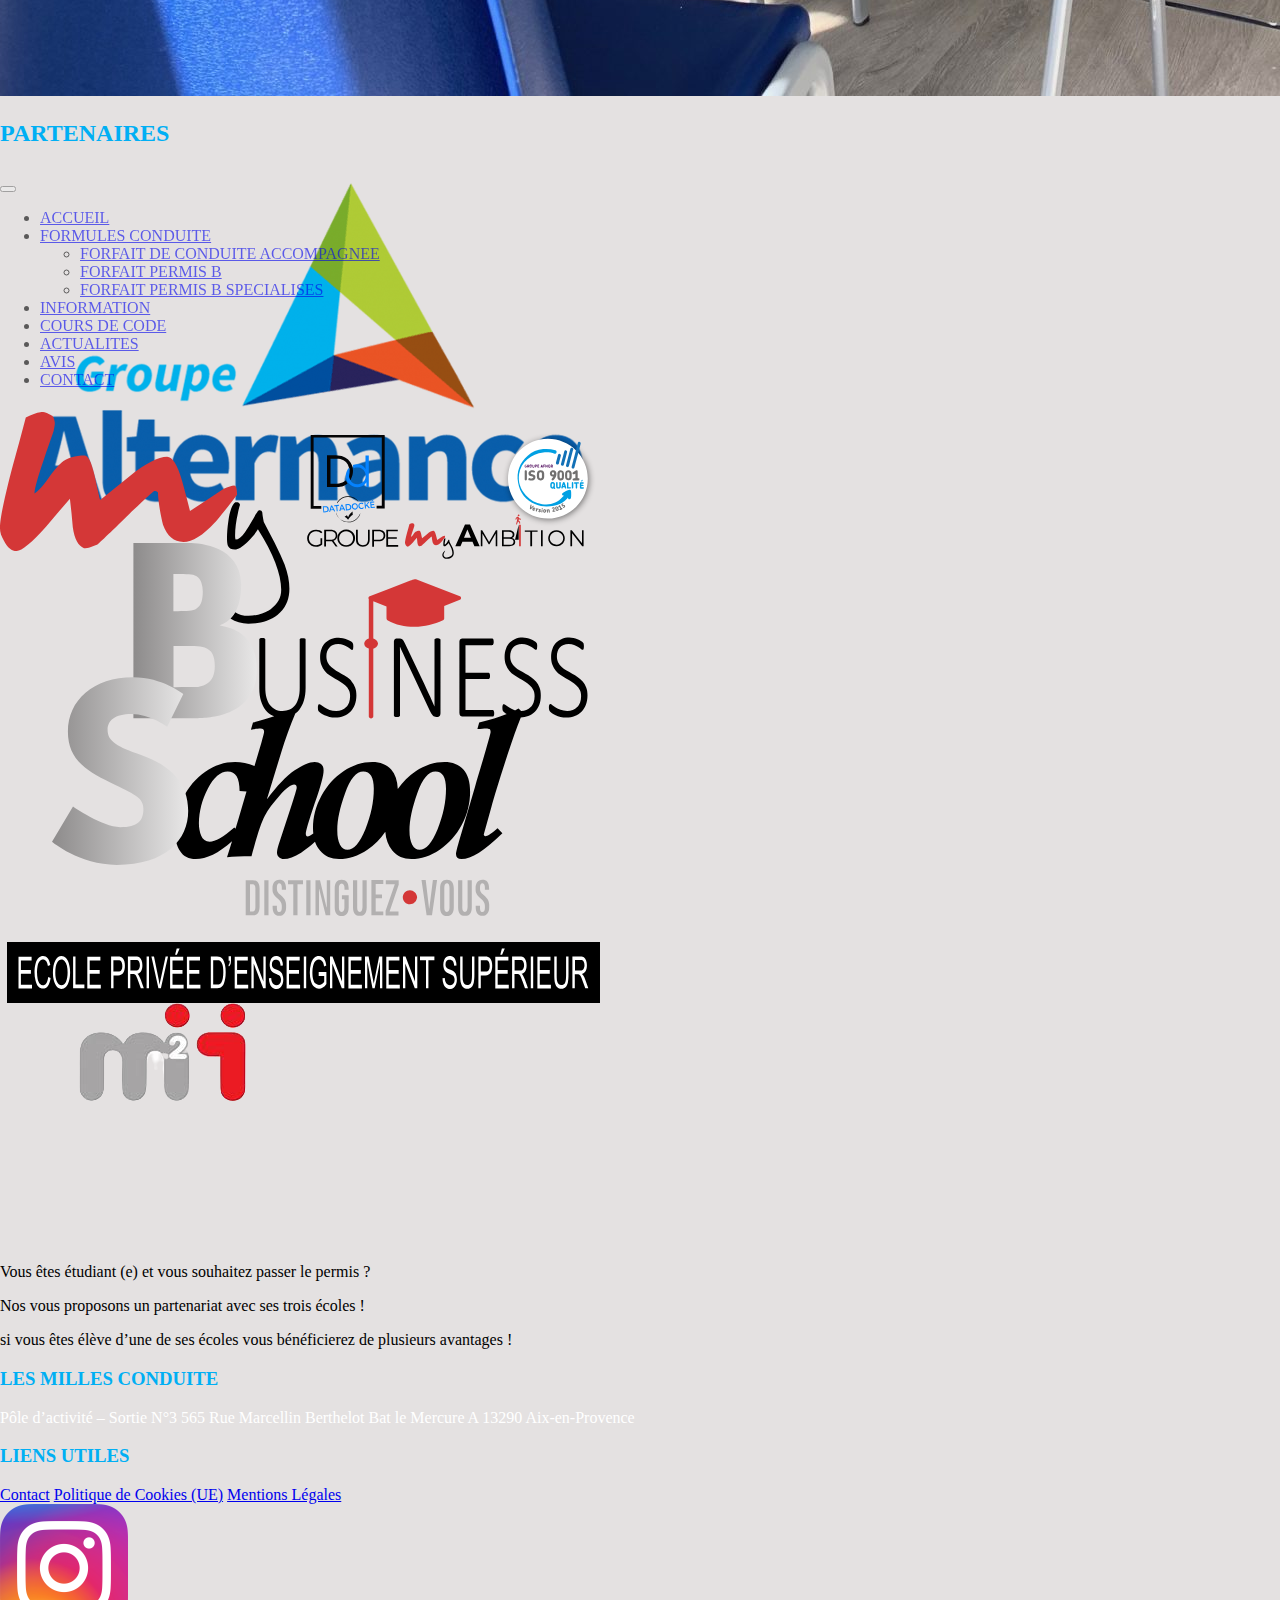
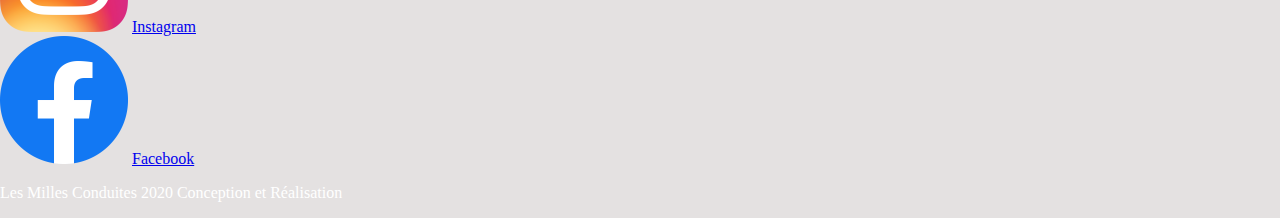
==== commit 78335993: "modification" ====
--- a/index.html
+++ b/index.html
@@ -36,9 +36,6 @@
                     <a class="nav-link active" href="./information.html">INFORMATION</a>
                   </li>
                   <li class="nav-item">
-                    <a class="nav-link active" href="#">PARTENARIAT</a>
-                  </li>
-                  <li class="nav-item">
                     <a class="nav-link active" href="#">COURS DE CODE</a>
                   </li>
                   <li class="nav-item">
@@ -46,6 +43,9 @@
                   </li>
                   <li class="nav-item">
                     <a class="nav-link active" href="#">AVIS</a>
+                  </li>
+                  <li class="nav-item">
+                    <a class="nav-link active" href="./liensUtiles/contact.html">CONTACT</a>
                   </li>
                 </ul>
               </div>
@@ -96,7 +96,7 @@
                 <img class="w-50 test rounded-4" src="./img/accueil/vitrine-et-terrasse-les-milles-conduite.jpg" alt="">
                 <div class="ps-5">
                     <p class="text-end">Notre équipe de professionnels de la conduite, diplômé, vous forme et vous conseille pour vous permettre de réussir dans l’obtention de votre permis. Conduite accompagnée, Permis B, profitez d’une formation adaptée à vos besoins dans le secteur d’Aix en Provence – Les Milles – La Duranne.</p>
-                    <a href="" class="btn btn-primary m-5">DÉCOUVRIR NOS FORMULES</a>
+                    <a href="./prestation.html" class="btn btn-primary m-5">DÉCOUVRIR NOS FORMULES</a>
                     <h3 class="text-center mb-4">Avis Client Controlés</h3>
                     <p class="text-center">Notre entreprise est adhérente à Opinion System, certifié ISO 20252, vous garantissant ainsi des témoignages clients authentiques.
                         Plutôt que d’essayer de vous convaincre de nous choisir, laissons nos clients s’exprimer. Cliquez sur les étoiles ci-dessous pour consulter leurs témoignages !</p>
@@ -106,7 +106,7 @@
                   <div class="pe-5">
                     <h3 class="text-center mb-4">Apprendre à <strong>conduire en toute sécurité.</strong></h3>
                     <p class="text-strart">Notre équipe de professionnels de la conduite, diplômé, vous forme et vous conseille pour vous permettre de réussir dans l’obtention de votre permis. Conduite accompagnée, Permis B, profitez d’une formation adaptée à vos besoins dans le secteur d’Aix en Provence – Les Milles – La Duranne.</p>
-                    <a href="" class="btn btn-primary m-5">DÉCOUVRIR NOS FORMULES</a>
+                    <a href="./prestation.html" class="btn btn-primary m-5">DÉCOUVRIR NOS FORMULES</a>
                 </div>
                 <img class="w-50 rounded-4" src="./img/accueil/examen-du-code-les-milles-conduite-1536x1152.jpg" alt="">
               </article>
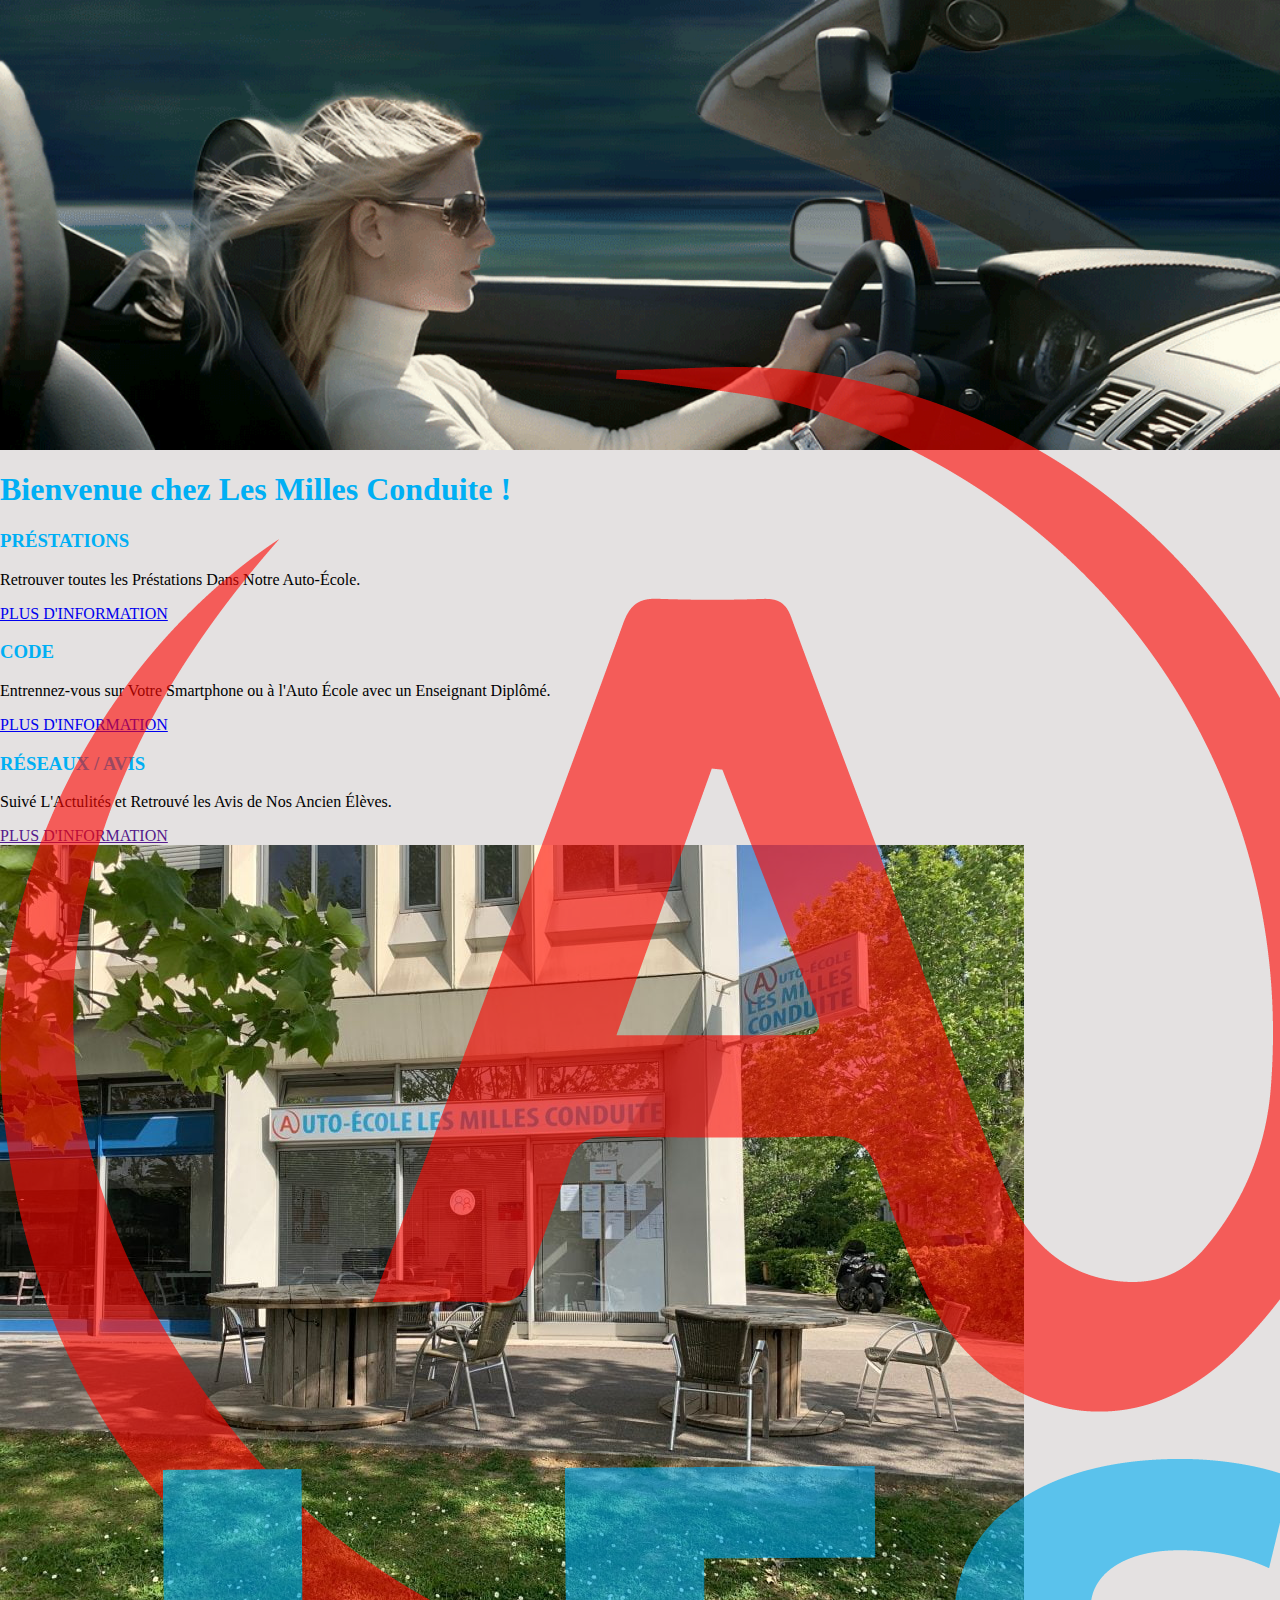
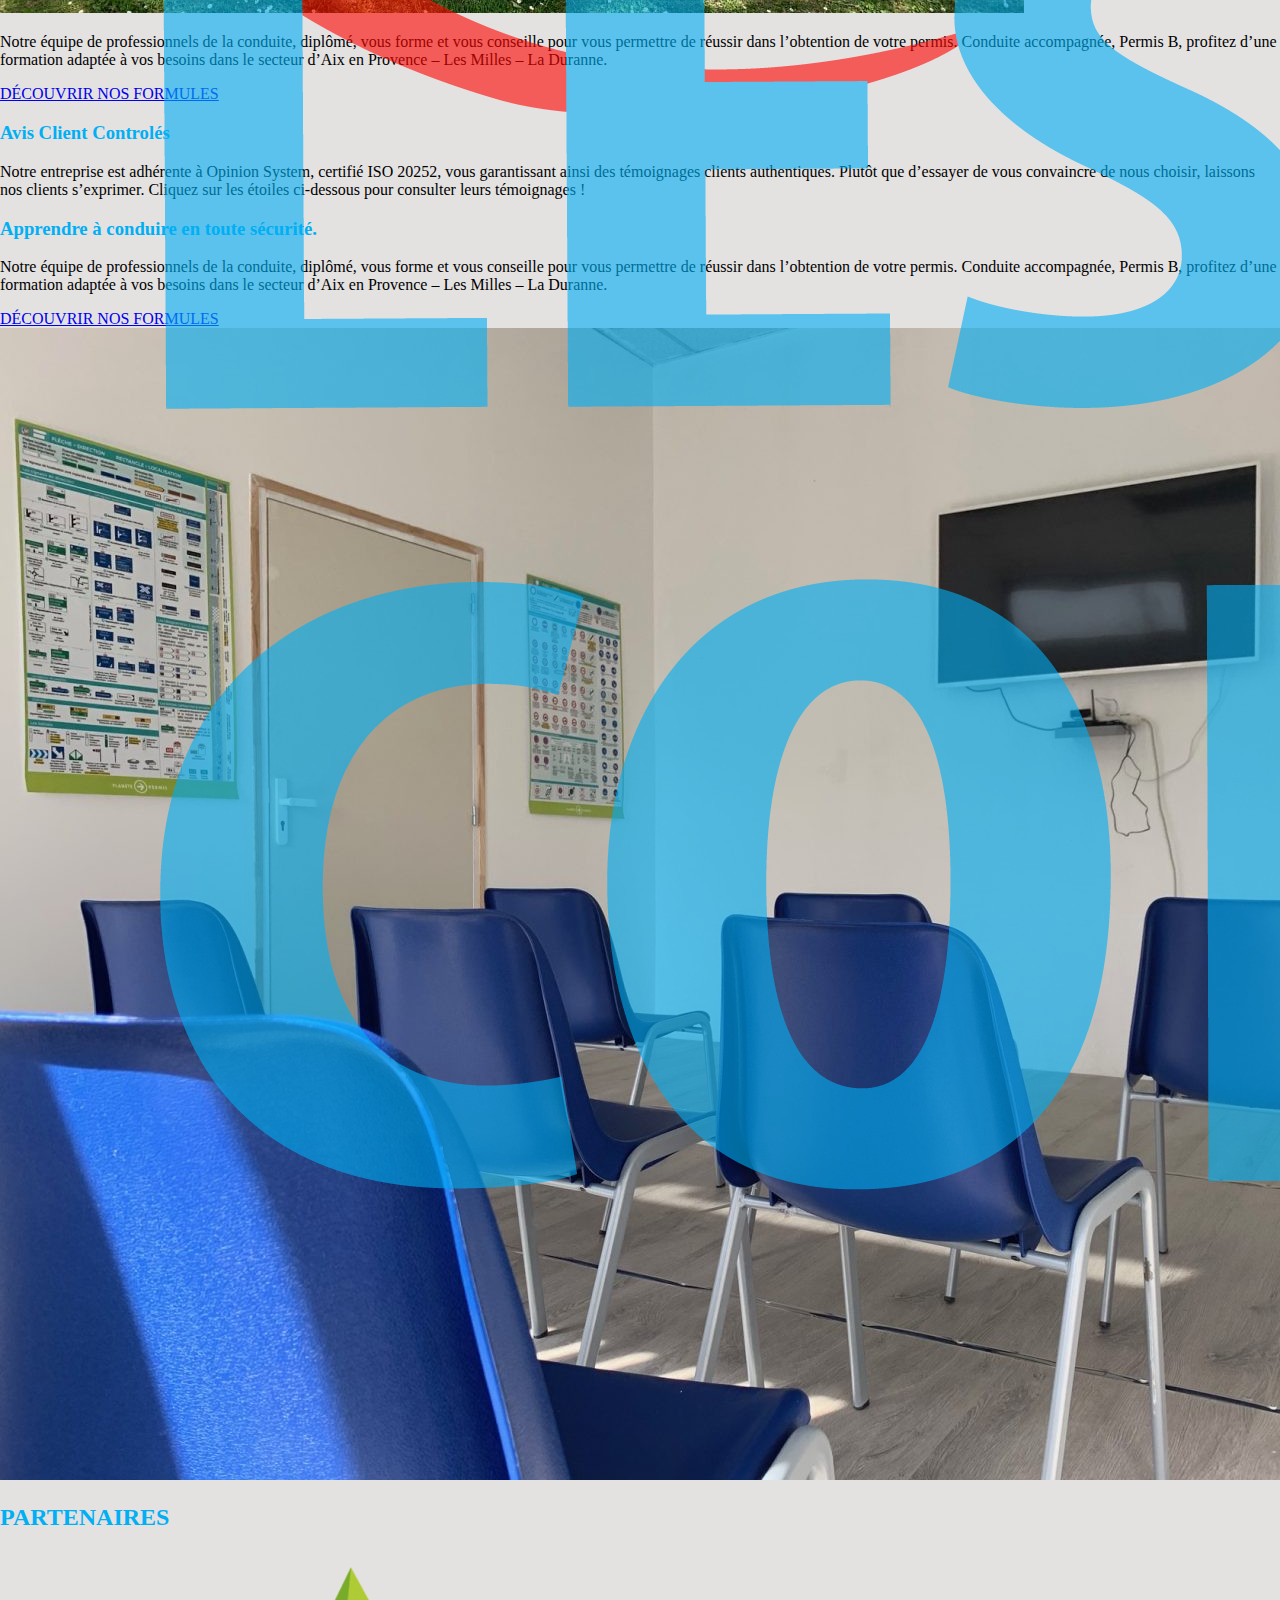
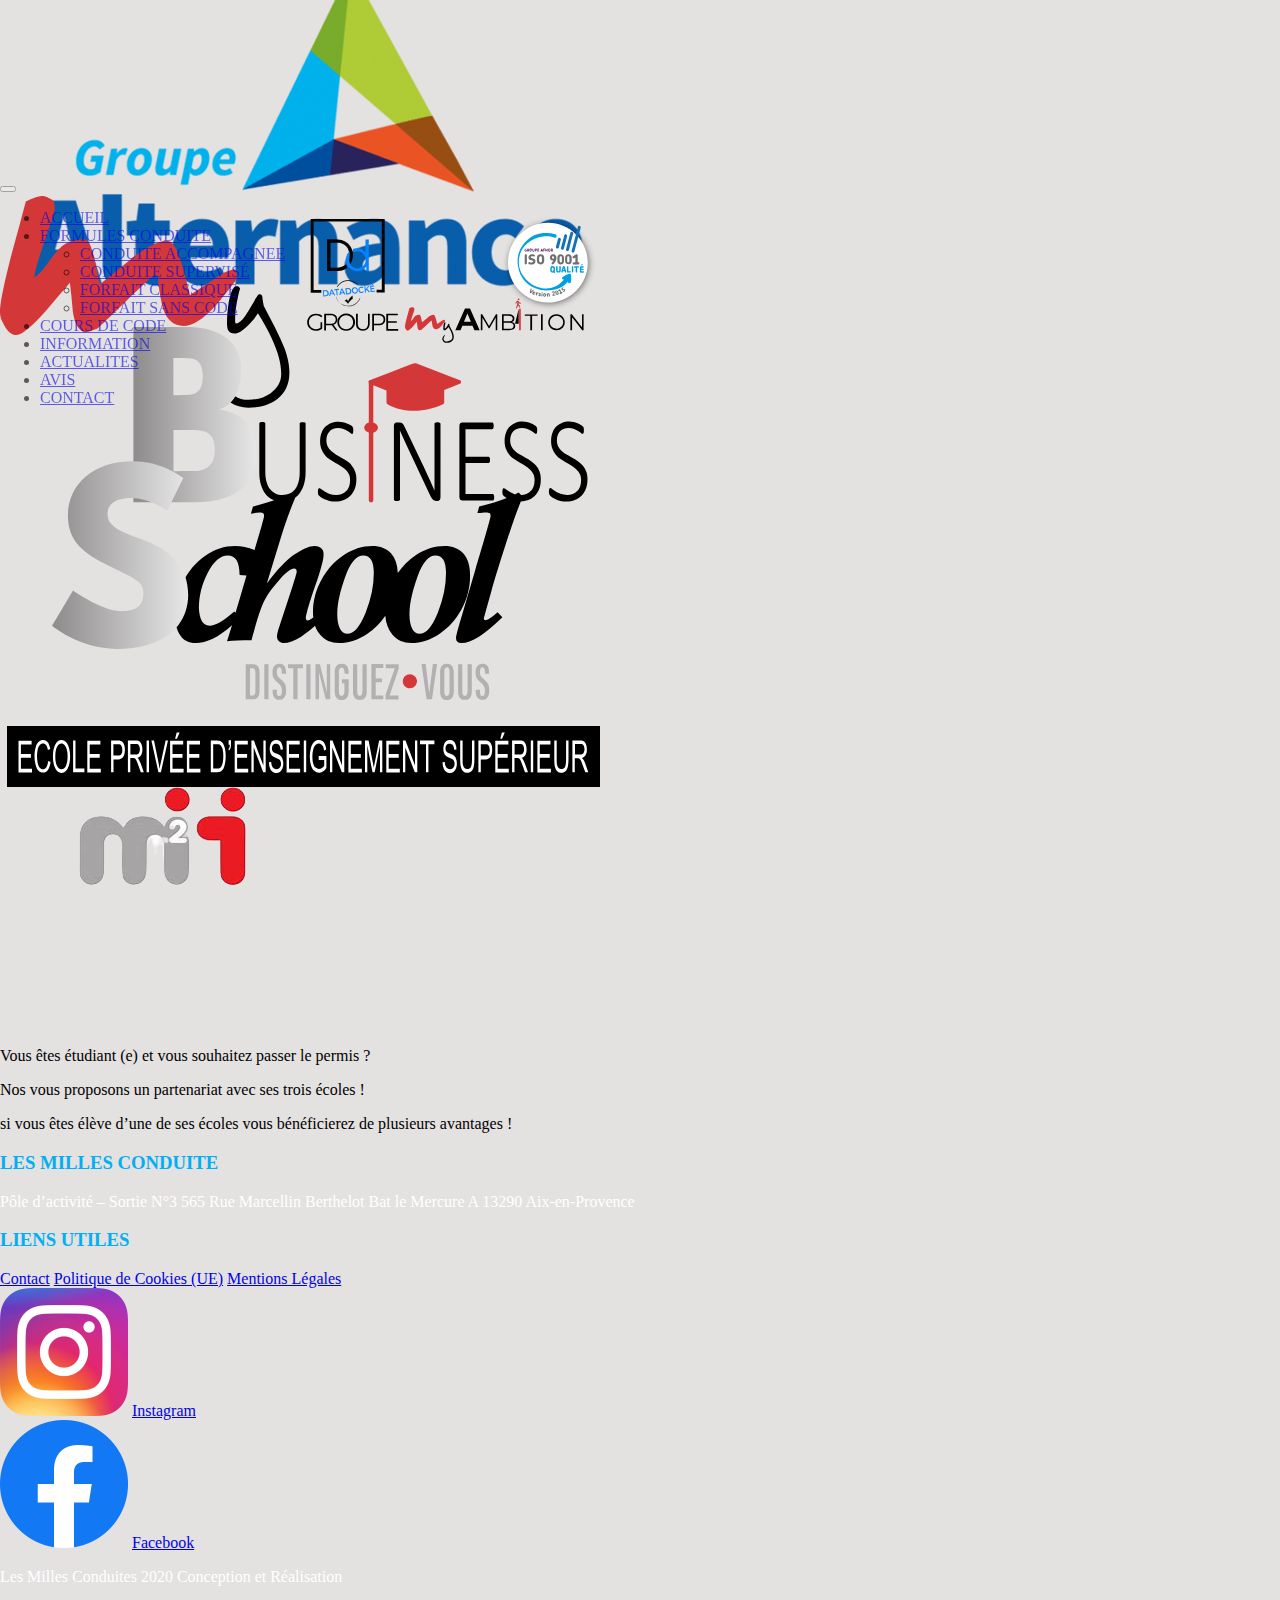
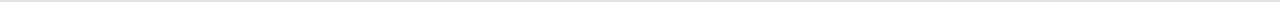
==== commit 48f7ed27: "ajout Code" ====
--- a/index.html
+++ b/index.html
@@ -27,16 +27,17 @@
                       FORMULES CONDUITE
                     </a>
                     <ul class="dropdown-menu">
-                      <li><a class="dropdown-item" href="#">FORFAIT DE CONDUITE ACCOMPAGNEE</a></li>
-                      <li><a class="dropdown-item" href="#">FORFAIT PERMIS B</a></li>
-                      <li><a class="dropdown-item" href="#">FORFAIT PERMIS B SPECIALISES</a></li>
+                      <li><a class="dropdown-item" href="./prestation/accompagnee.html">CONDUITE ACCOMPAGNEE</a></li>
+                      <li><a class="dropdown-item" href="./prestation/supervisee.html">CONDUITE SUPERVISÉ</a></li>
+                      <li><a class="dropdown-item" href="./prestation/classique.html">FORFAIT CLASSIQUE</a></li>
+                      <li><a class="dropdown-item" href="./prestation/sanscode.html">FORFAIT SANS CODE</a></li>
                     </ul>
                   </li>
                   <li class="nav-item">
-                    <a class="nav-link active" href="./information.html">INFORMATION</a>
+                    <a class="nav-link active" href="./code.html">COURS DE CODE</a>
                   </li>
                   <li class="nav-item">
-                    <a class="nav-link active" href="#">COURS DE CODE</a>
+                    <a class="nav-link active" href="./information.html">INFORMATION</a>
                   </li>
                   <li class="nav-item">
                     <a class="nav-link active" href="#">ACTUALITES</a>
@@ -57,35 +58,17 @@
           <section class="d-flex justify-content-evenly mt-5 mb-5">
             <article class="card p-4 m-2 ">
                 <h3 class="text-center mb-3">PRÉSTATIONS</h3>
-                <ul>
-                    <li>Une séance d’évaluation</li>
-                    <li>Les frais d’inscription</li>
-                    <li>Les fournitures pédagogiques</li>
-                    <li>20h de conduite (dont 1 heure examen blanc)</li>
-                    <li>1 accompagnement au permis</li>
-                </ul>
+                <p class="text-center">Retrouver toutes les Préstations Dans Notre Auto-École.</p>
                 <a class="btn btn-primary m-2" href="./prestation.html">PLUS D'INFORMATION</a>
             </article>
             <article class="card p-4 m-2">
                 <h3 class="text-center mb-3">CODE</h3>
-                <ul>
-                    <li>Une séance d’évaluation</li>
-                    <li>Les frais d’inscription</li>
-                    <li>Les fournitures pédagogiques</li>
-                    <li>20h de conduite (dont 1 heure examen blanc)</li>
-                    <li>1 accompagnement au permis</li>
-                </ul>
-                <a class="btn btn-primary m-2" href="">PLUS D'INFORMATION</a>
+                <p class="text-center">Entrennez-vous sur Votre Smartphone ou à l'Auto École avec un Enseignant Diplômé.</p>
+                <a class="btn btn-primary m-2" href="./code.html">PLUS D'INFORMATION</a>
             </article>
             <article class="card p-4 m-2">
               <h3 class="text-center mb-3">RÉSEAUX / AVIS</h3>
-              <ul>
-                  <li>Une séance d’évaluation</li>
-                  <li>Les frais d’inscription</li>
-                  <li>Les fournitures pédagogiques</li>
-                  <li>20h de conduite (dont 1 heure examen blanc)</li>
-                  <li>1 accompagnement au permis</li>
-              </ul>
+              <p class="text-center">Suivé L'Actulités et Retrouvé les Avis de Nos Ancien Élèves.</p>
               <a class="btn btn-primary m-2" href="">PLUS D'INFORMATION</a>
           </article>
           </section>
--- a/index.css
+++ b/index.css
@@ -60,6 +60,25 @@
     display: flex;
     align-items: center;
 }
+.acc {
+    width: 32%;
+}
+
+.code {
+    height: 35vh;
+}
+.imgCode {
+    width: 100%;
+    height: 50%;
+    background-position: center;
+    background-size: cover;
+}
+.c1 {
+    background-image: url(./img/accueil/examen-du-code-les-milles-conduite-1536x1152.jpg);
+}
+.c2 {
+    background-image: url(./img/accueil/ici-code2-e1626781920186.png);
+}
 
 footer {
     color: white;
@@ -96,6 +115,15 @@
         padding: 0% !important;
     }
 
+    .acc {
+        width: 100%;
+    }
+
+    .imgCode {
+        margin: auto;
+        width: 60%;
+    }
+
     footer > section > .w-25 {
         margin: auto;
         width: 75% !important;
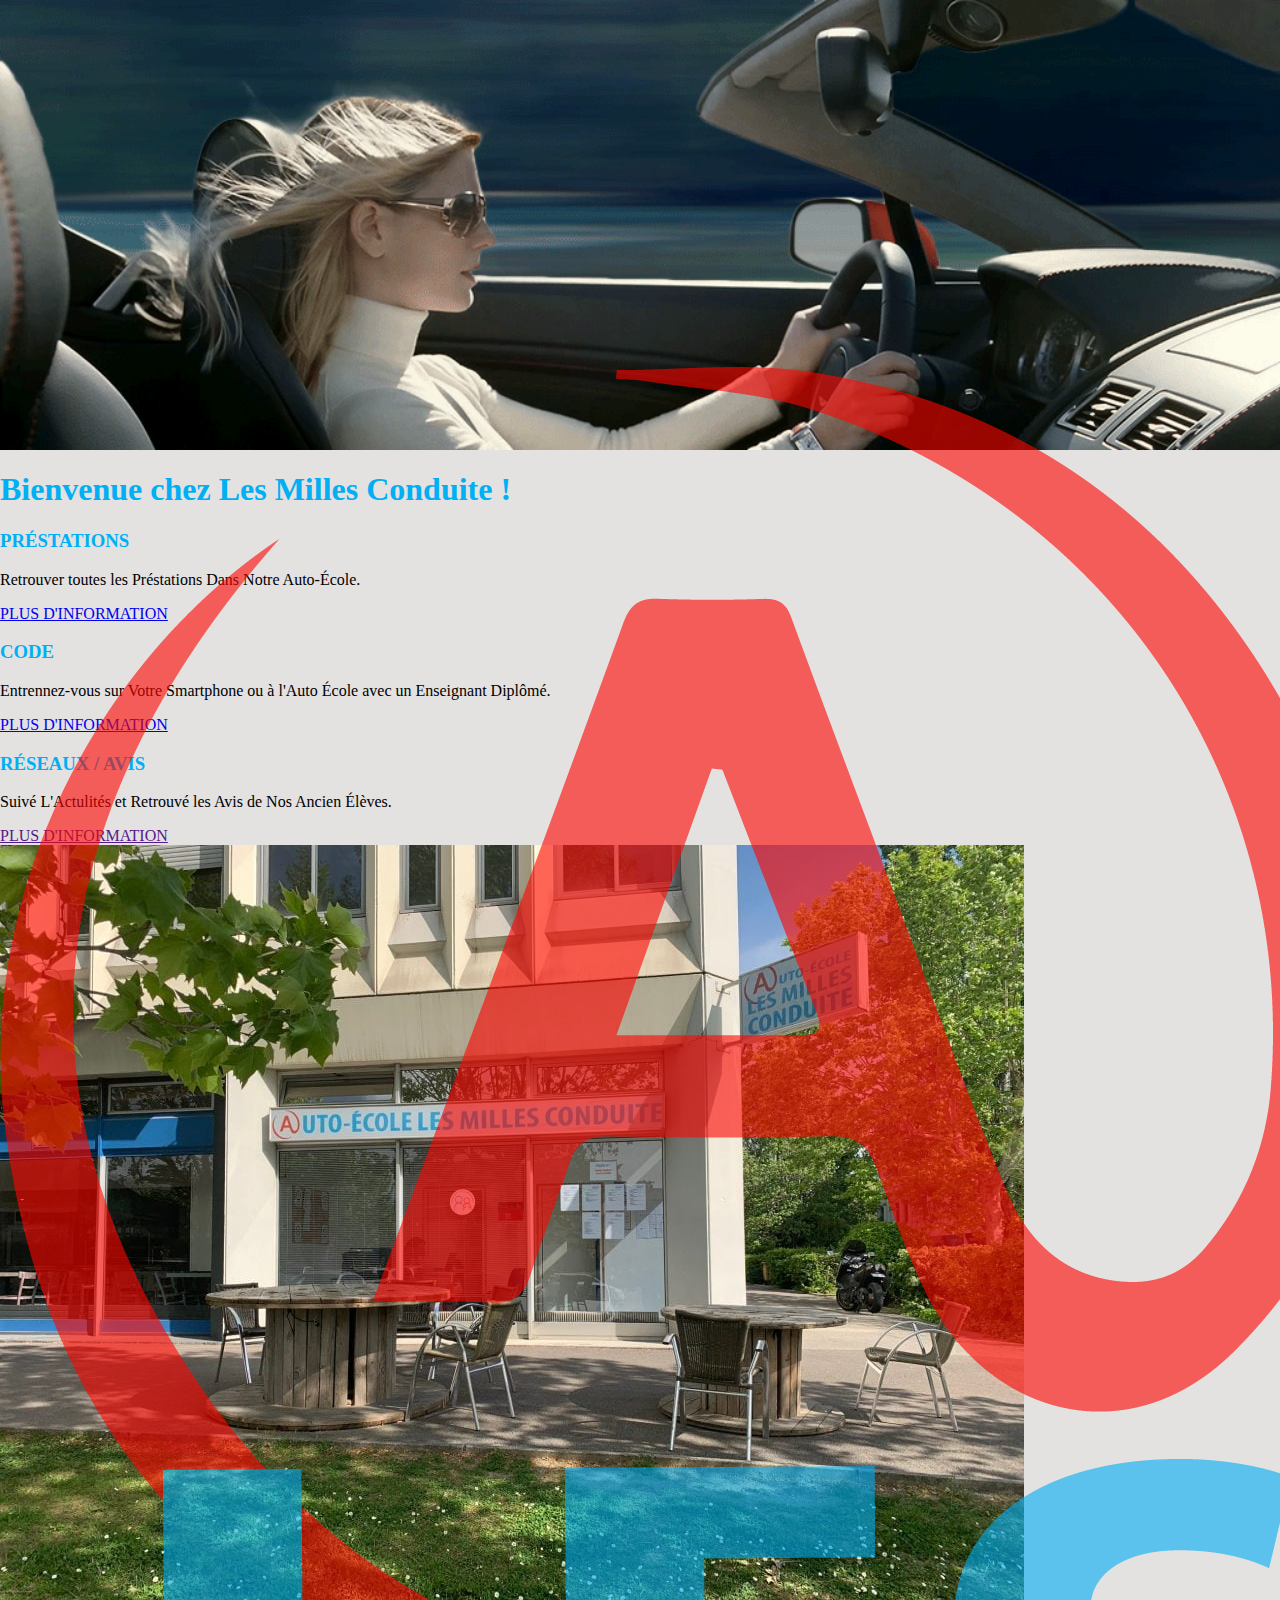
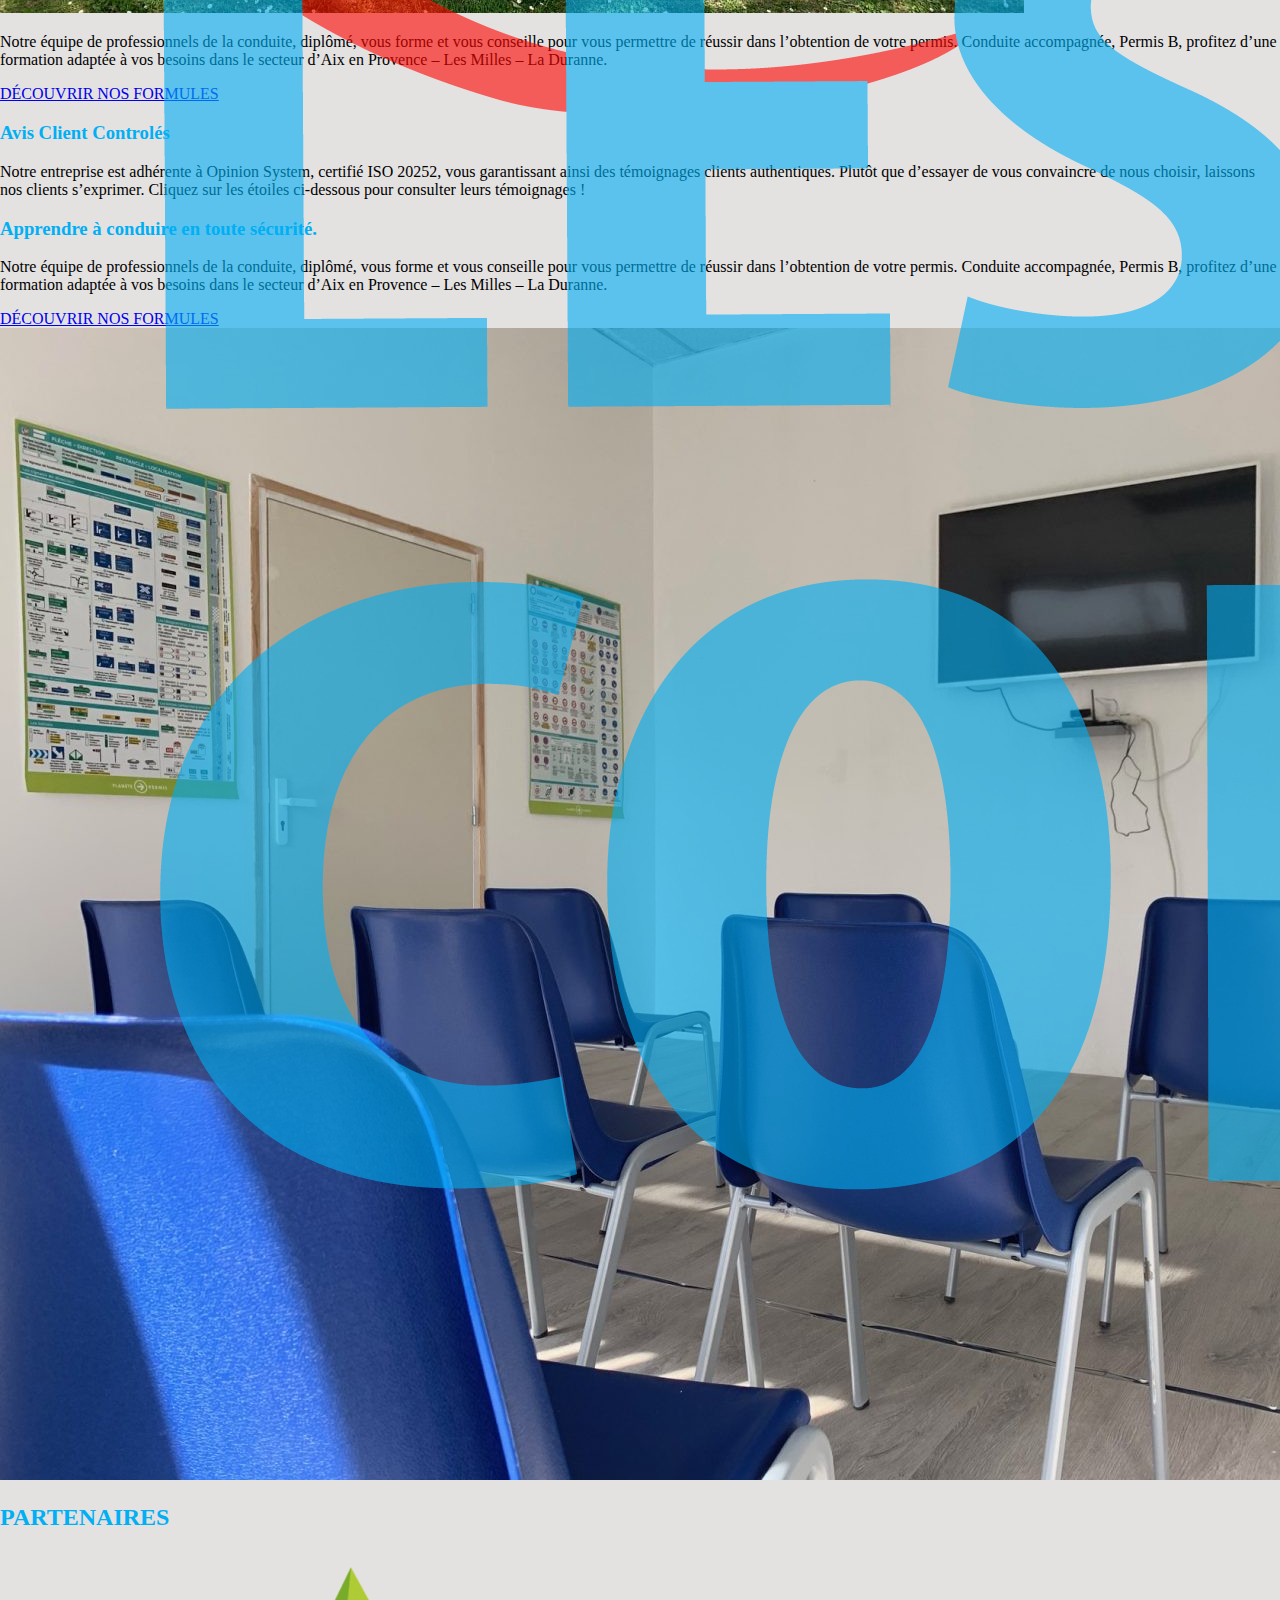
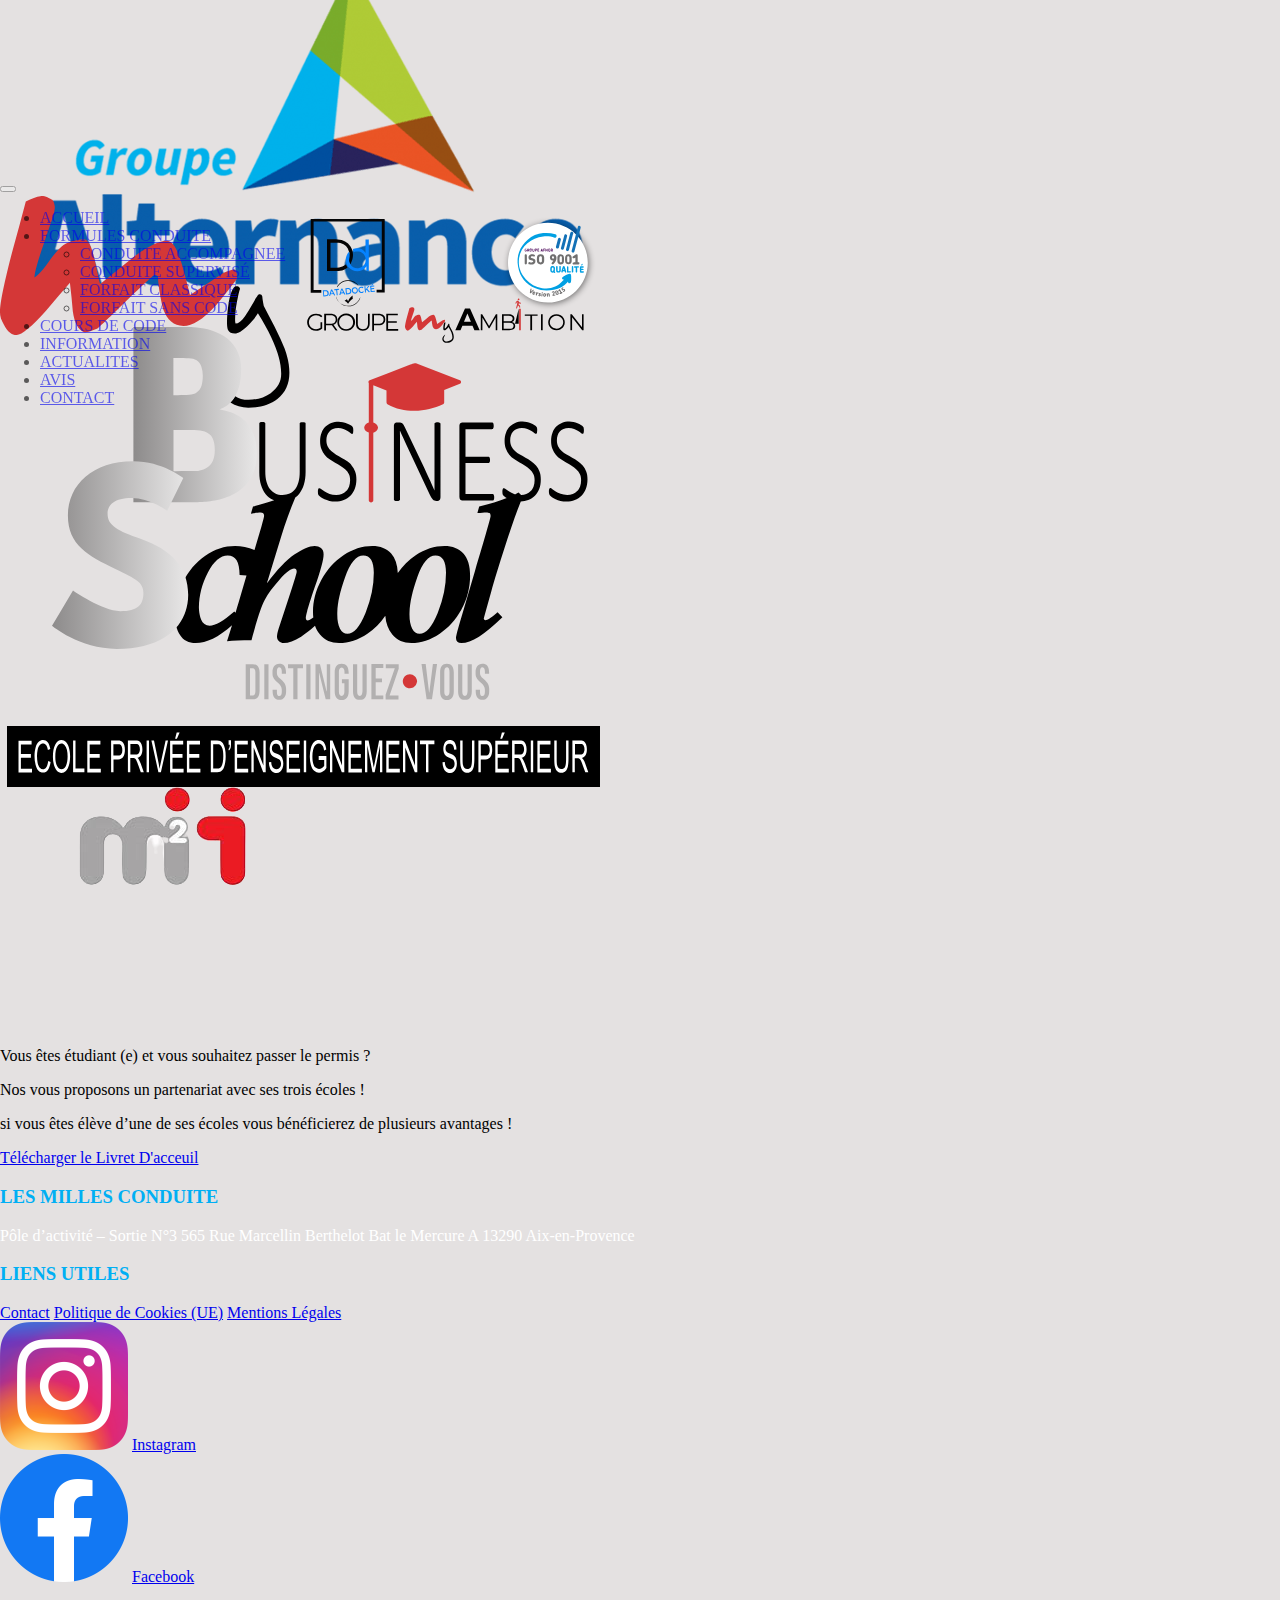
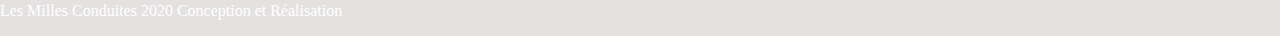
==== commit ab065504: "mol" ====
--- a/index.html
+++ b/index.html
@@ -122,6 +122,7 @@
         </main>
 
         <footer class="bg-black mt-5">
+          <a class="text-succes" href="./livret/Livret-daccueil-RI.pdf" download>Télécharger le Livret D'acceuil</a>
           <section class="p-4 d-flex justify-content-evenly text-center">
             <article class="w-25">
               <h3>LES MILLES CONDUITE</h3>
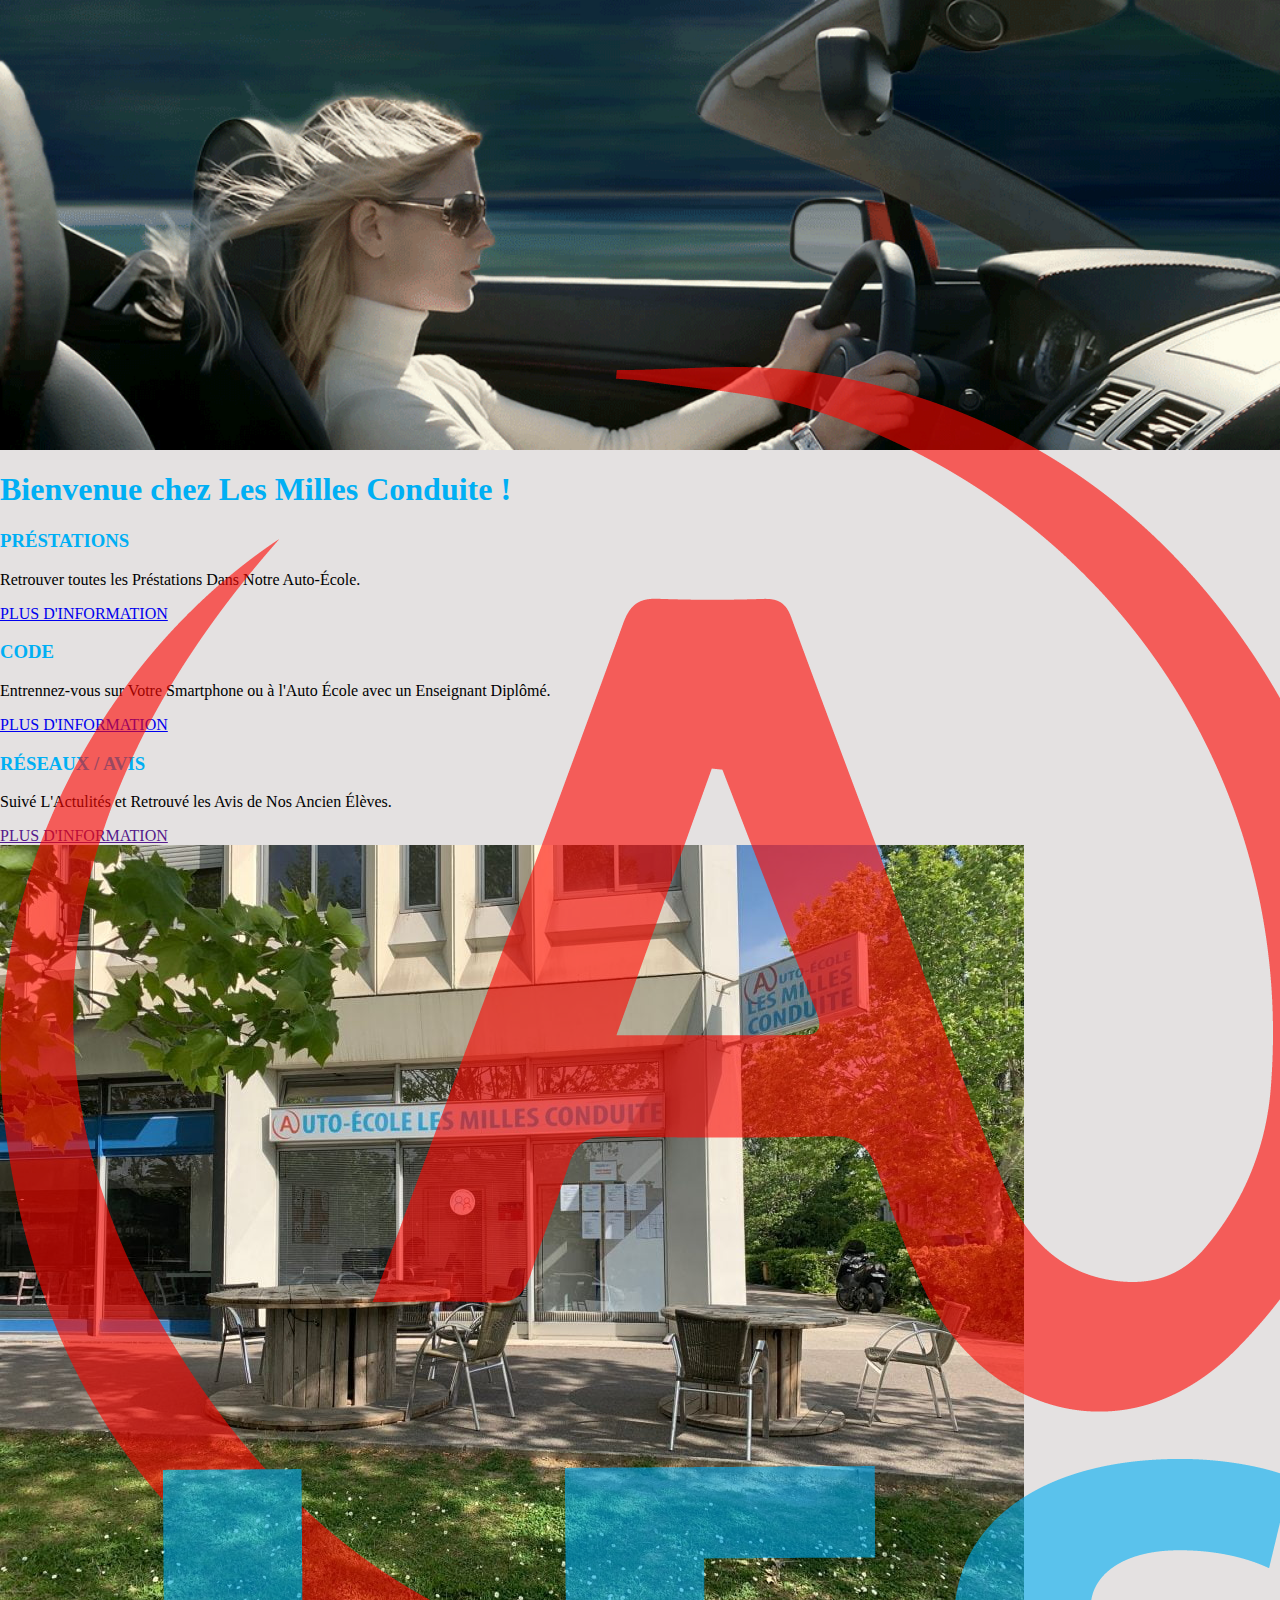
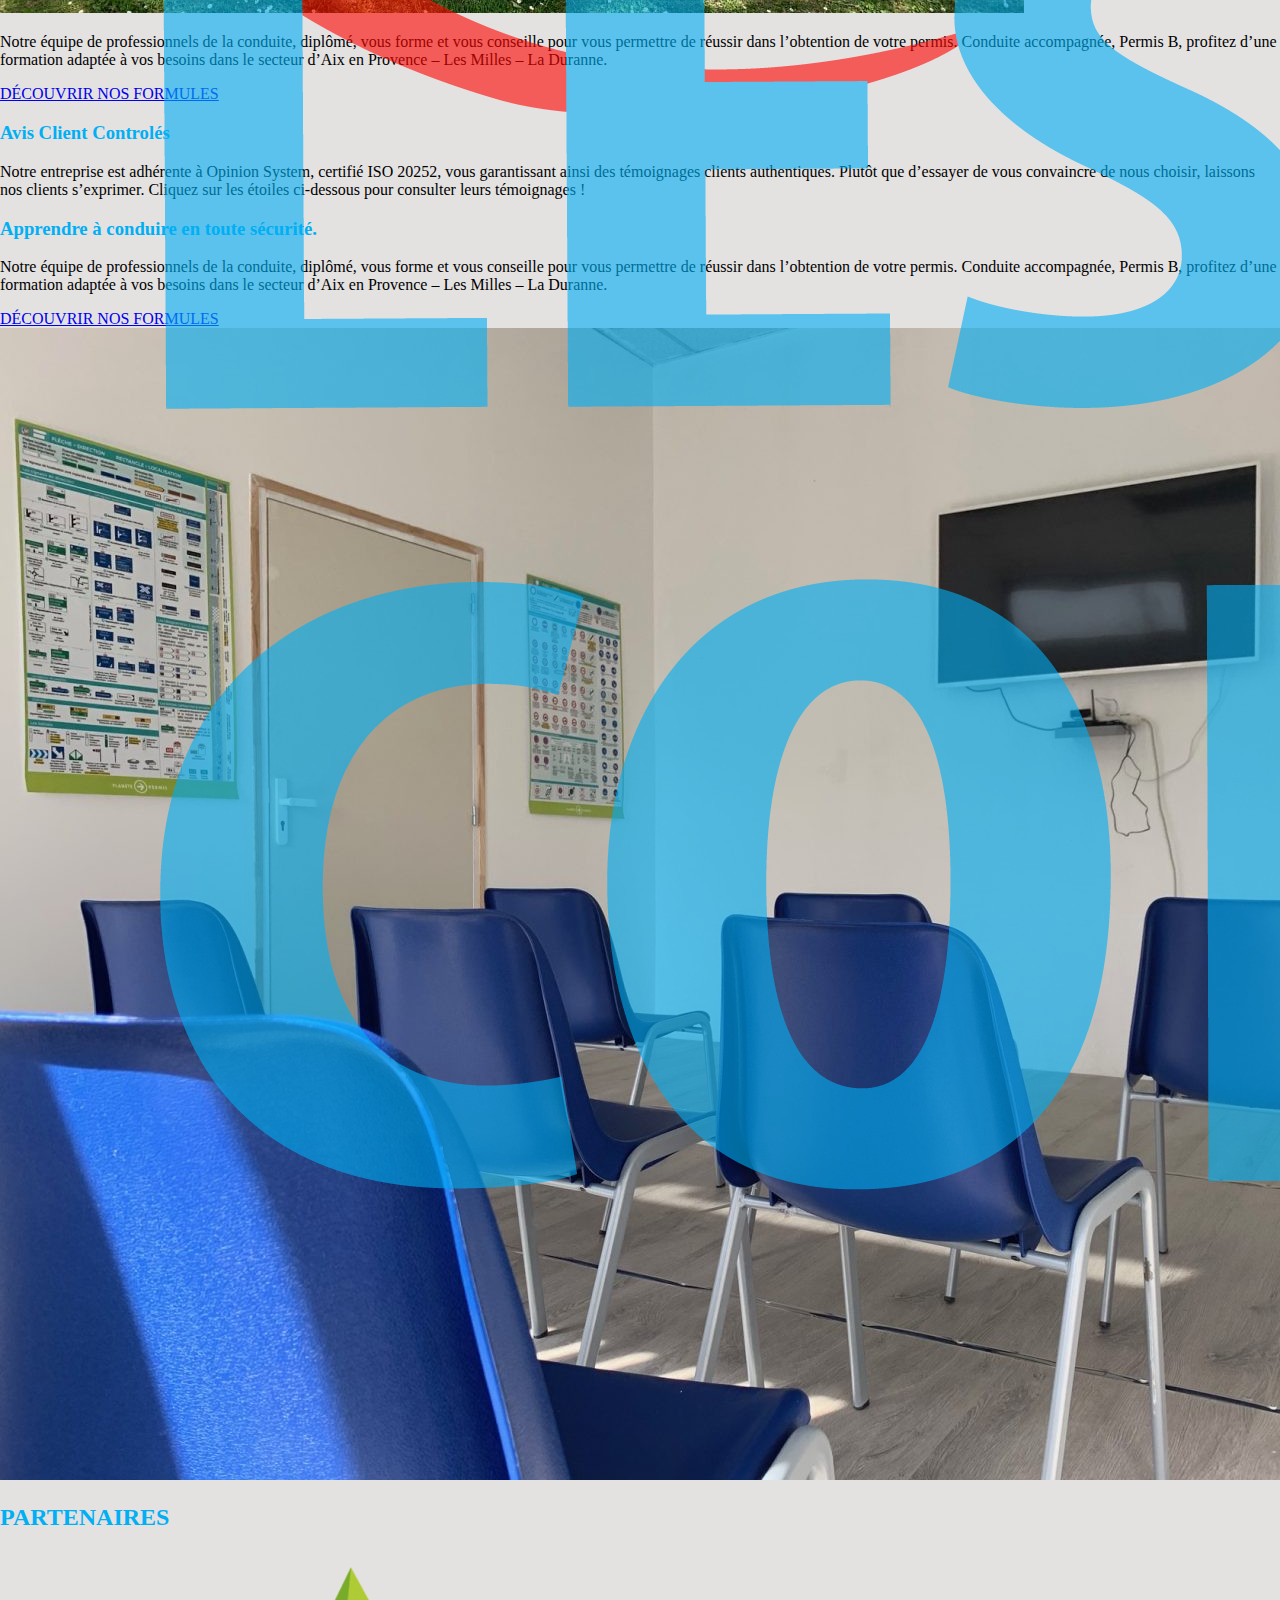
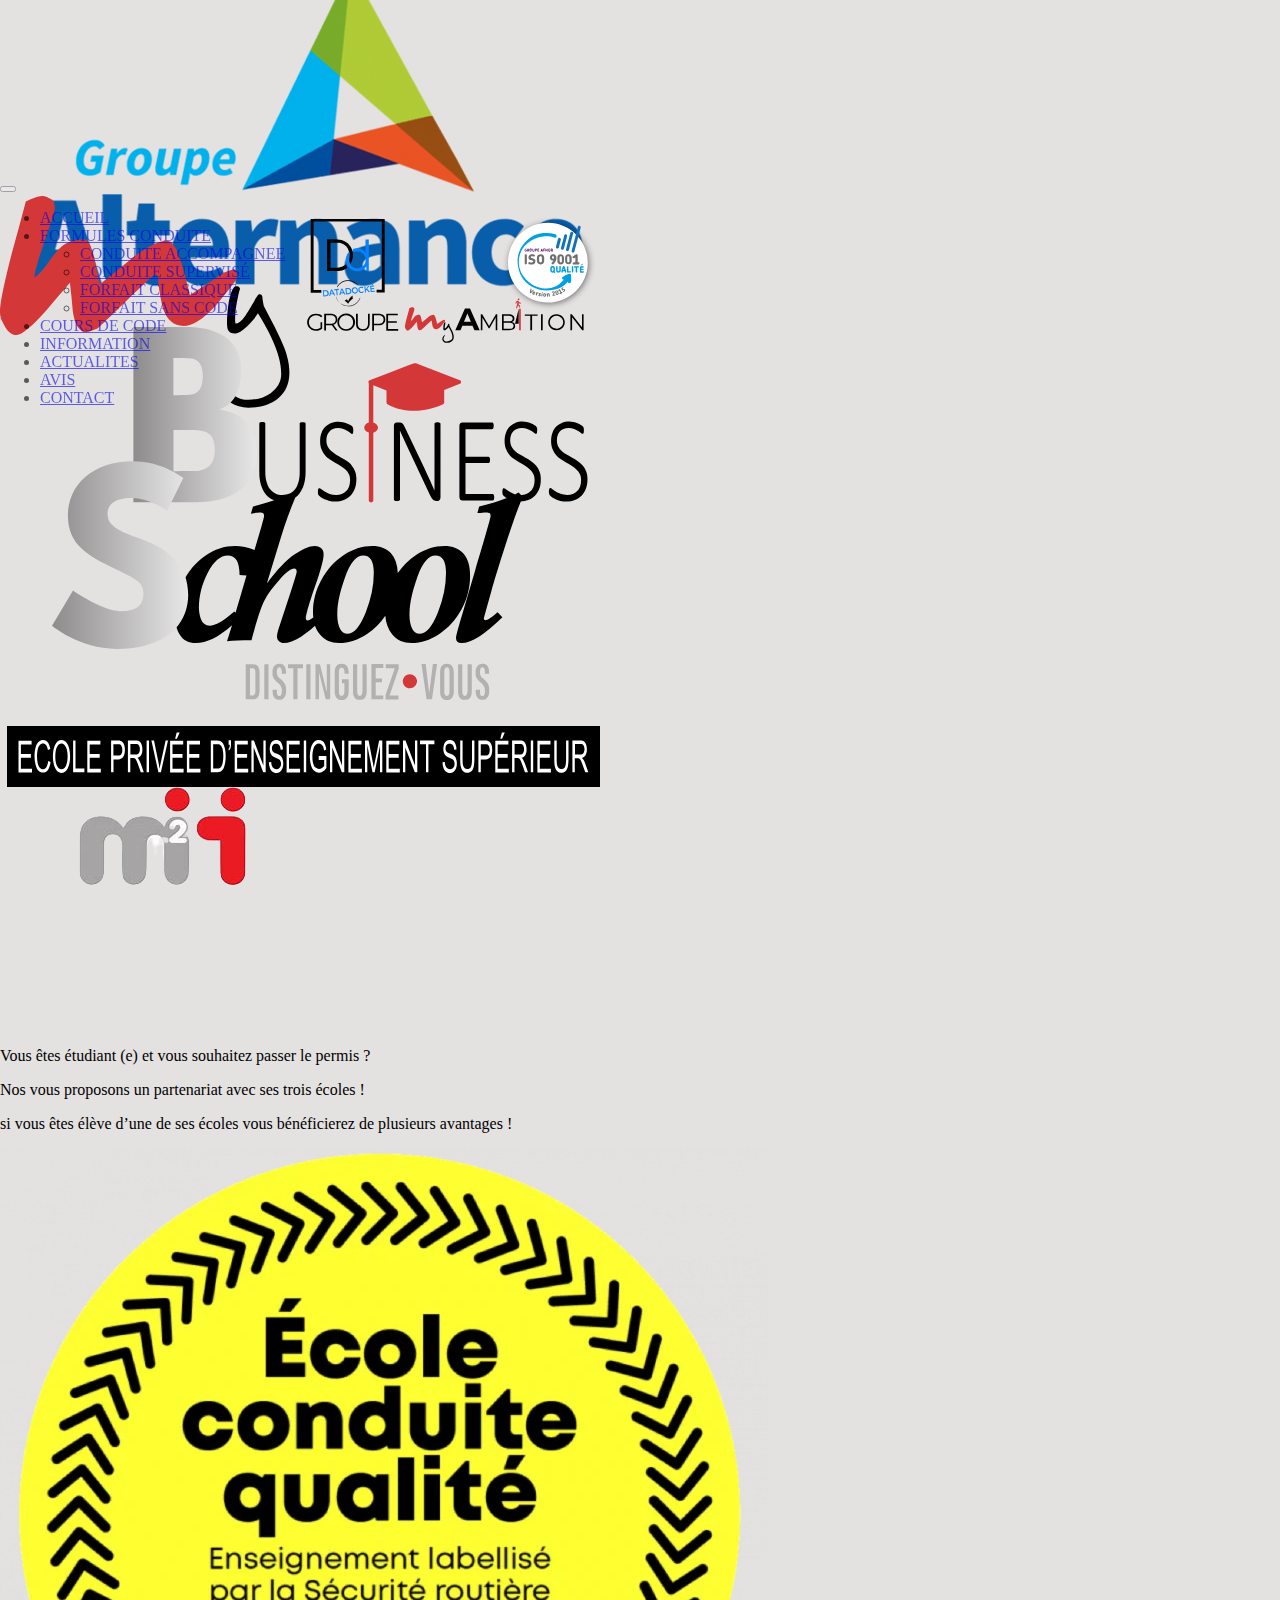
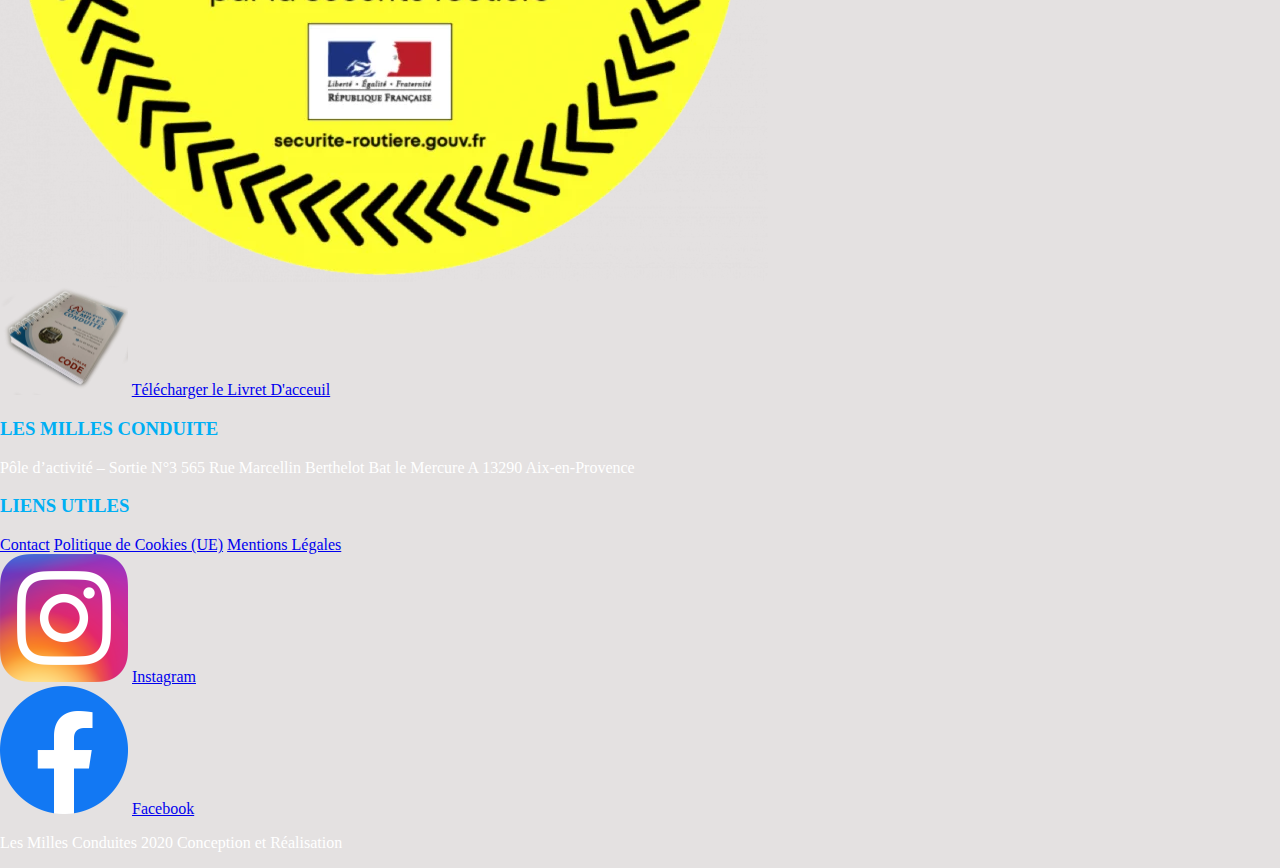
==== commit 61988194: "ajout" ====
--- a/index.html
+++ b/index.html
@@ -119,10 +119,16 @@
             <p class="text-center fs-3 w-75 m-auto ">Nos vous proposons un partenariat avec ses trois écoles !</p>
             <p class="text-center fs-3 w-75 m-auto pb-5">si vous êtes élève d’une de ses écoles vous bénéficierez de plusieurs avantages !</p>
           </section>
+          <div class="d-flex justify-content-center mt-4">
+            <img class="w-25" src="./img/accueil/logo-label-qualite-768x733.png.webp" alt="">
+          </div>
         </main>
 
         <footer class="bg-black mt-5">
-          <a class="text-succes" href="./livret/Livret-daccueil-RI.pdf" download>Télécharger le Livret D'acceuil</a>
+          <div class="d-flex justify-content-center align-items-center">
+            <img style="width: 10%;" src="./img/accueil/livret-1024x873.png.webp" alt="">
+            <a class="text-succes btn btn-primary m-4 h-50" href="./livret/Livret-daccueil-RI.pdf" download>Télécharger le Livret D'acceuil</a>
+          </div>
           <section class="p-4 d-flex justify-content-evenly text-center">
             <article class="w-25">
               <h3>LES MILLES CONDUITE</h3>
